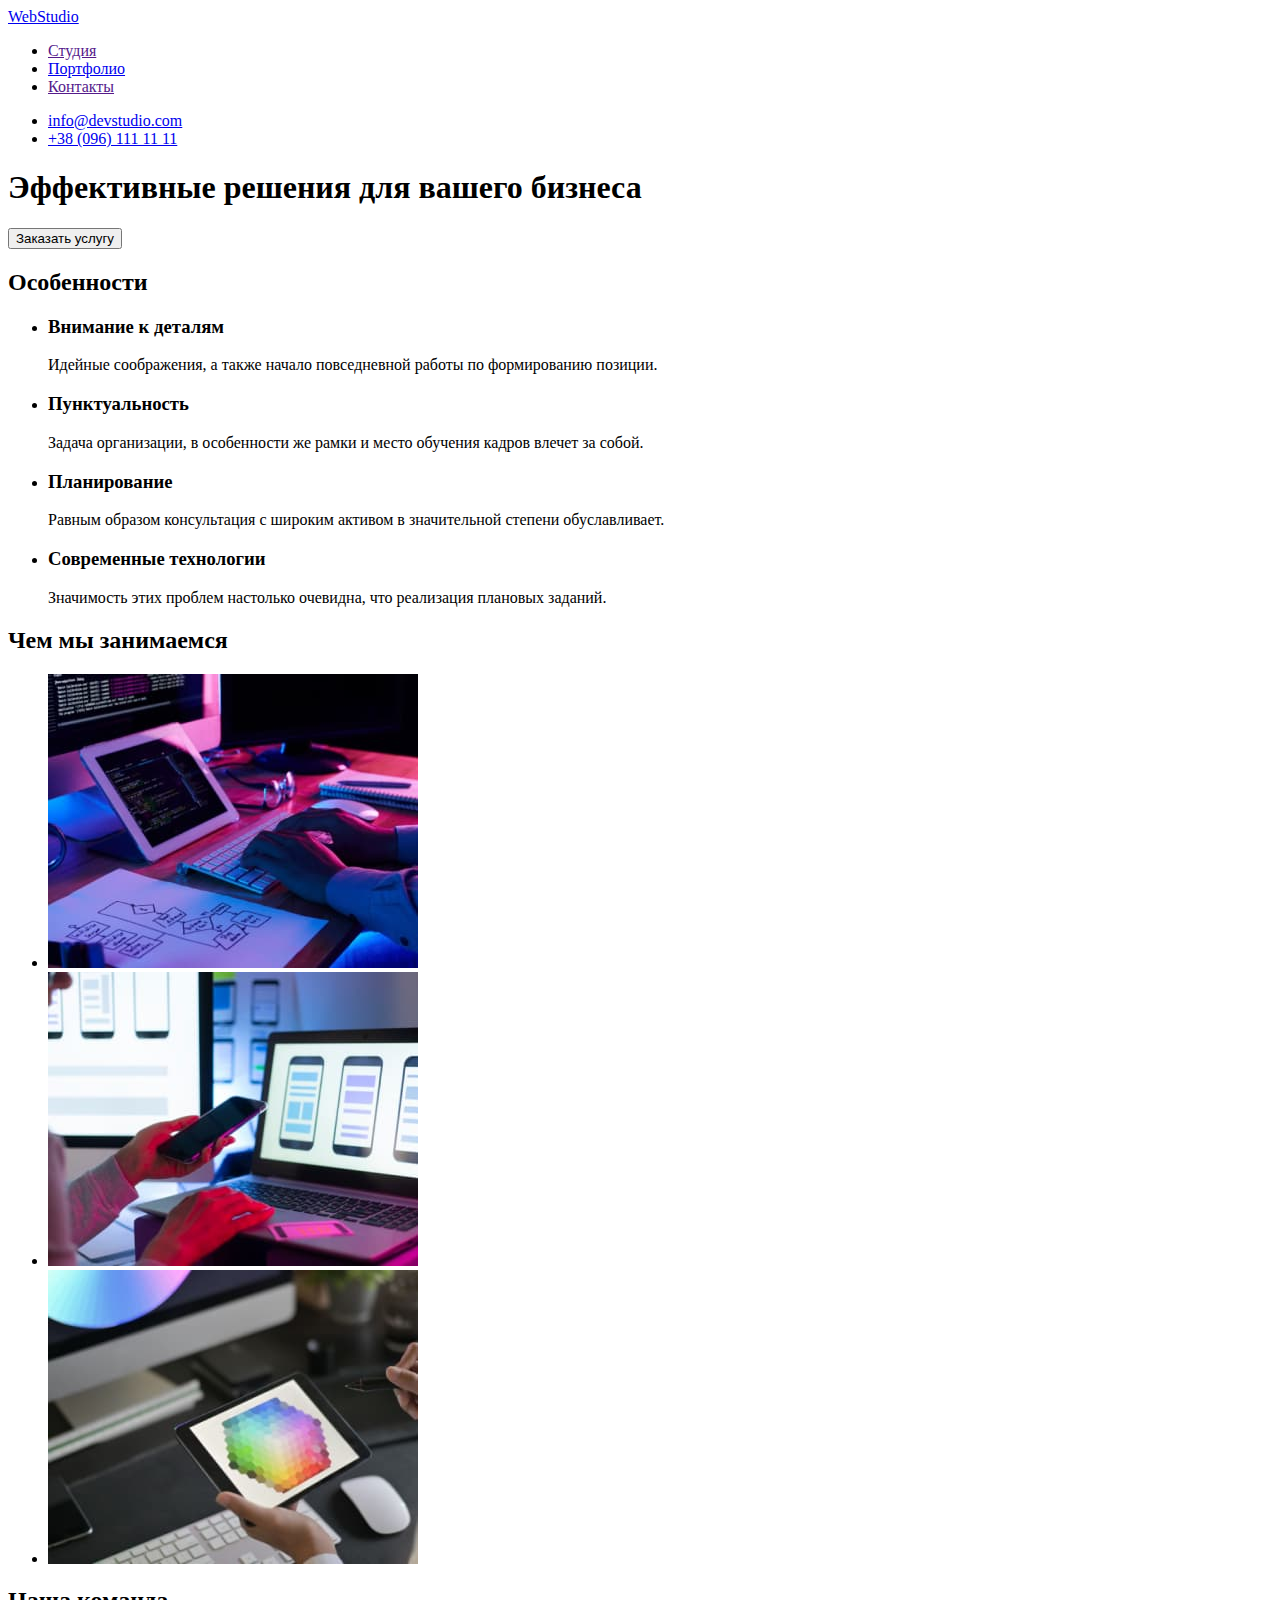
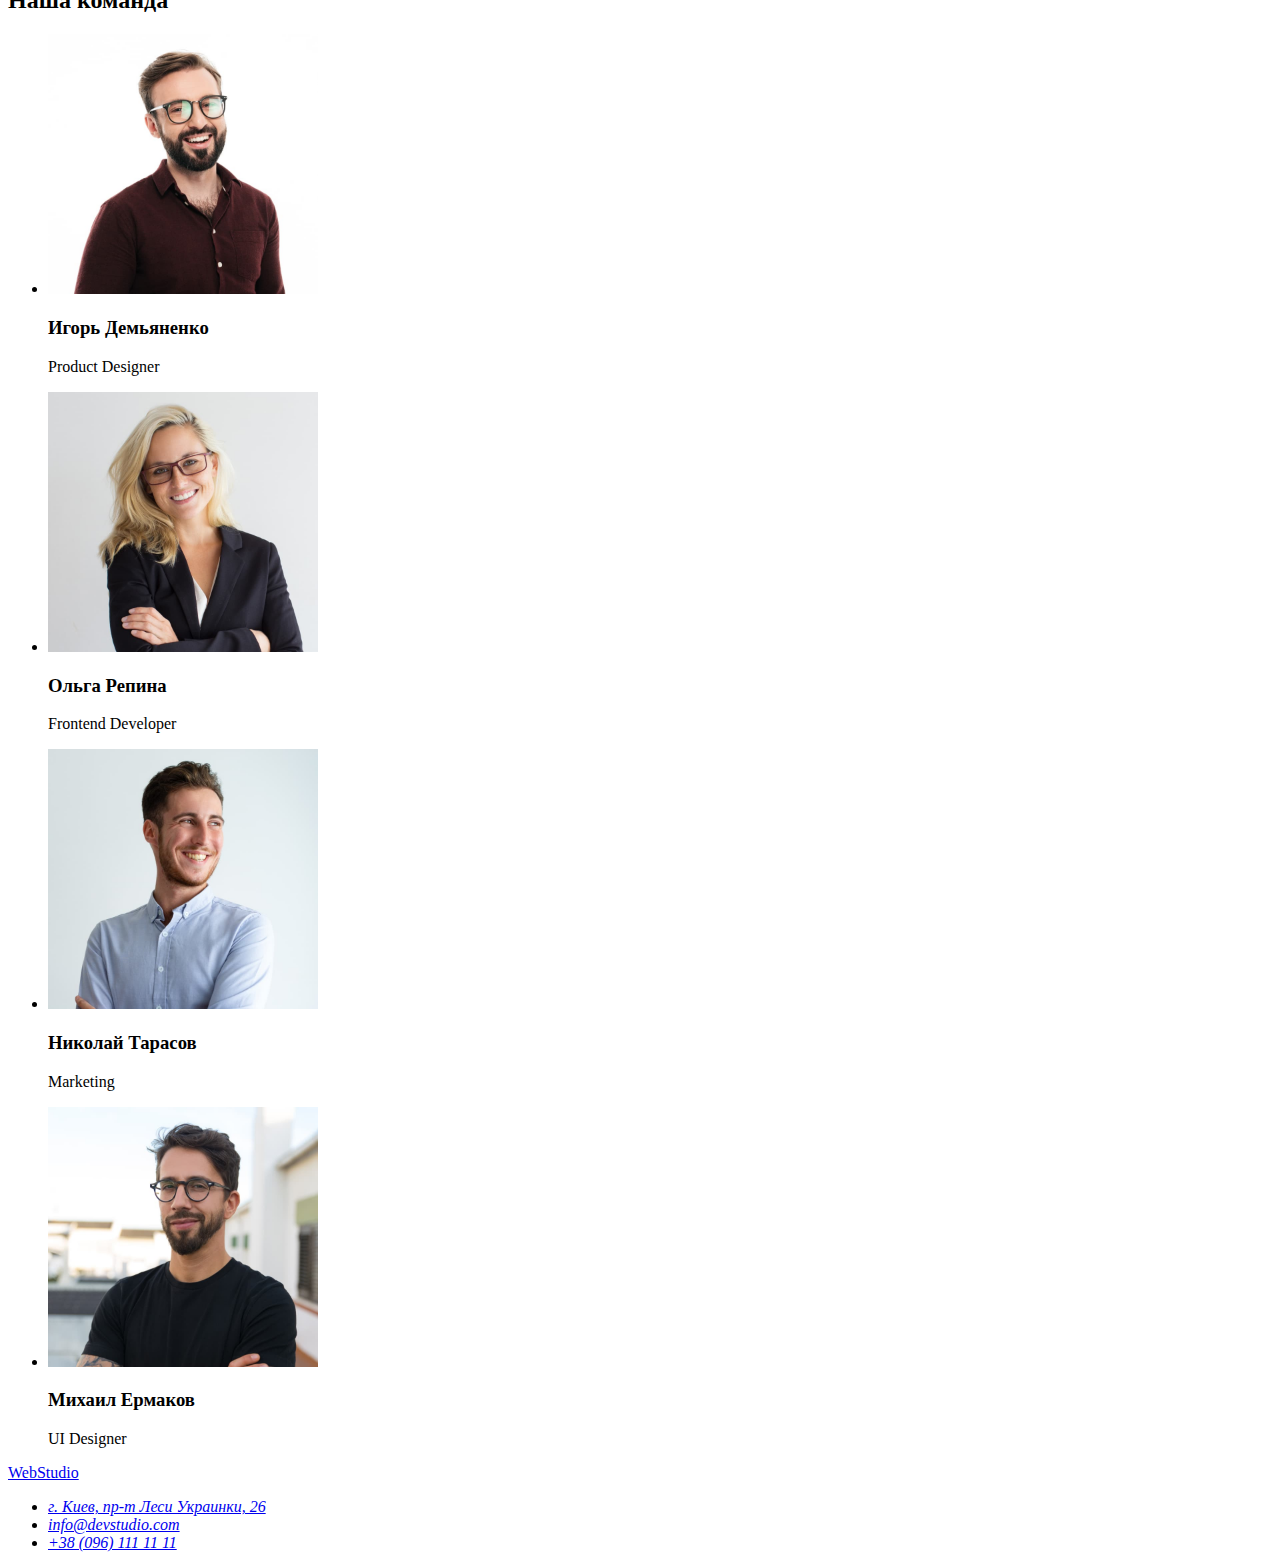
==== index.html @ f1fb9b06 "исправил футер" ====
<!DOCTYPE html>
<html lang="en">
  <head>
    <meta charset="UTF-8" />
    <meta http-equiv="X-UA-Compatible" content="IE=edge" />
    <meta name="viewport" content="width=device-width, initial-scale=1.0" />
    <title>Document</title>
  </head>
  <body>
    <!--Верхняя линия-->
    <header>
      <nav>
        <a href="./">WebStudio</a>
        <ul>
          <li>
            <a href="">Студия</a>
          </li>
          <li>
            <a href="./portfolio.html">Портфолио</a>
          </li>
          <li>
            <a href="">Контакты</a>
          </li>
        </ul>
      </nav>
      <ul>
        <li>
          <a href="info@devstudio.com">info@devstudio.com</a>
        </li>
        <li>
          <a href="tel:+380961111111">+38 (096) 111 11 11</a>
        </li>
      </ul>
    </header>
    <!--Шапка-->
    <main>
      <section>
        <h1>Эффективные решения для вашего бизнеса</h1>
        <button type="button" name="order_service">Заказать услугу</button>
      </section>
      <!--Особенности-->
      <section>
        <h2>Особенности</h2>
        <ul>
          <li>
            <h3>Внимание к деталям</h3>
            <p>Идейные соображения, а также начало повседневной работы по формированию позиции.</p>
          </li>
          <li>
            <h3>Пунктуальность</h3>
            <p>
              Задача организации, в особенности же рамки и место обучения кадров влечет за собой.
            </p>
          </li>
          <li>
            <h3>Планирование</h3>
            <p>
              Равным образом консультация с широким активом в значительной степени обуславливает.
            </p>
          </li>
          <li>
            <h3>Современные технологии</h3>
            <p>Значимость этих проблем настолько очевидна, что реализация плановых заданий.</p>
          </li>
        </ul>
      </section>
      <!--Чем мы занимаемся-->
      <section>
        <h2>Чем мы занимаемся</h2>
        <ul>
          <li>
            <img
              src="./images/img1.jpg"
              alt="пишет_программу_на_компьтере"
              width="370"
              height="294"
            />
          </li>
          <li>
            <img
              src="./images/img2.jpg"
              alt="смартфон_в_руке_работает_за_компьютером"
              width="370"
              height="294"
            />
          </li>
          <li>
            <img src="./images/img3.jpg" alt="держит_планшет_в_руке" width="370" height="294" />
          </li>
        </ul>
      </section>
      <!--Наша команда-->
      <section>
        <h2>Наша команда</h2>
        <ul>
          <li>
            <img
              src="./images/Игорь_Демьяненко.jpg"
              alt="Игорь_Демьяненко"
              width="270"
              height="260"
            />
            <h3>Игорь Демьяненко</h3>
            <p>Product Designer</p>
          </li>
          <li>
            <img src="./images/Ольга_Репина.jpg" alt="Ольга_Репина" width="270" height="260" />
            <h3>Ольга Репина</h3>
            <p>Frontend Developer</p>
          </li>
          <li>
            <img
              src="./images/Николай_Тарасов.jpg"
              alt="Николай_Тарасов"
              width="270"
              height="260"
            />
            <h3>Николай Тарасов</h3>
            <p>Marketing</p>
          </li>
          <li>
            <img src="./images/Михаил_Ермаков.jpg" alt="Михаил_Ермаков" width="270" height="260" />
            <h3>Михаил Ермаков</h3>
            <p>UI Designer</p>
          </li>
        </ul>
      </section>
    </main>
    <!--Подвал-->
    <footer>
      <a href="./">WebStudio</a>
      <address>
        <ul>
          <li>
            <a
              href="https://www.google.com.ua/maps/place/%D0%B1%D1%83%D0%BB.+%D0%9B%D0%B5%D1%81%D0%B8+%D0%A3%D0%BA%D1%80%D0%B0%D0%B8%D0%BD%D0%BA%D0%B8,+26,+%D0%9A%D0%B8%D0%B5%D0%B2,+02000/@50.4265807,30.5361971,17z/data=!3m1!4b1!4m5!3m4!1s0x40d4cf0e033ecbe9:0x57a4dffefec77da0!8m2!3d50.4265807!4d30.5383858?hl=ru"
              >г. Киев, пр-т Леси Украинки, 26</a
            >
          </li>
          <li>
            <a href="info@devstudio.com">info@devstudio.com</a>
          </li>
          <li>
            <a href="tel:+380961111111">+38 (096) 111 11 11</a>
          </li>
        </ul>
      </address>
    </footer>
  </body>
</html>
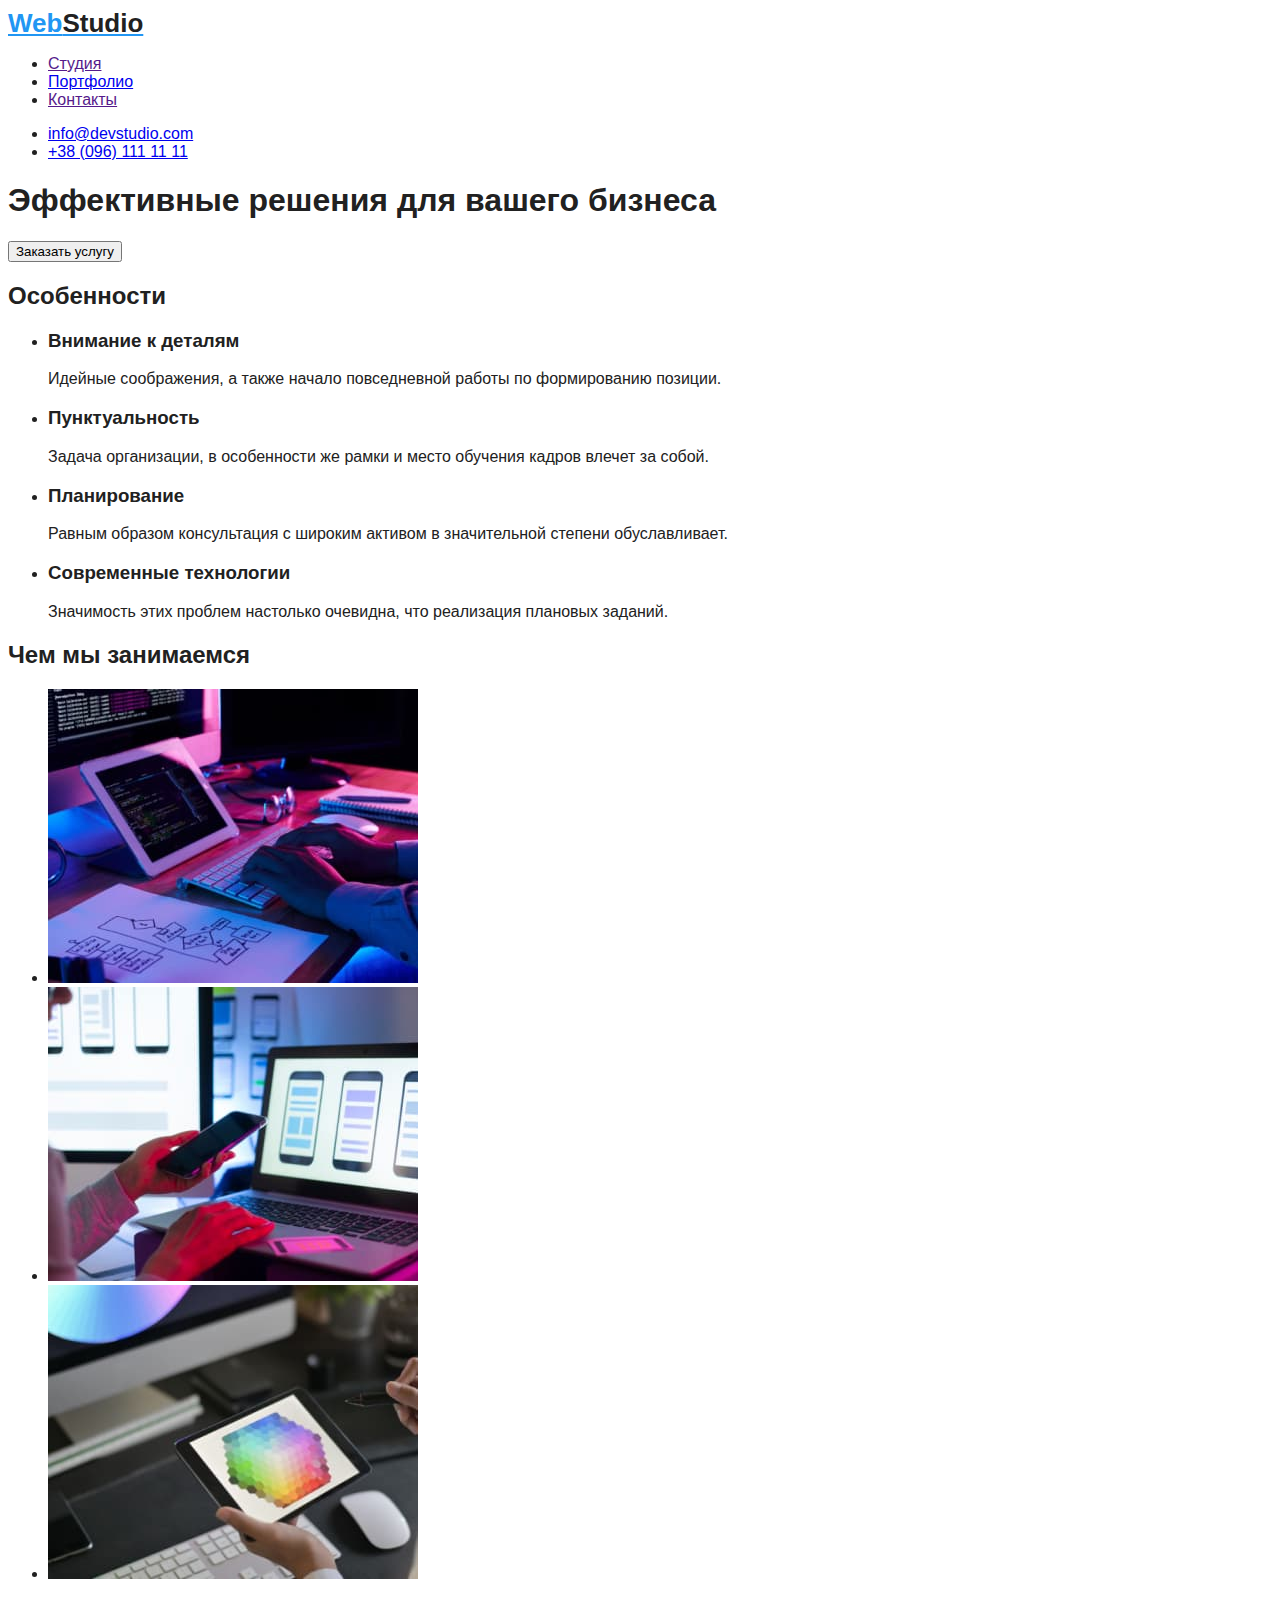
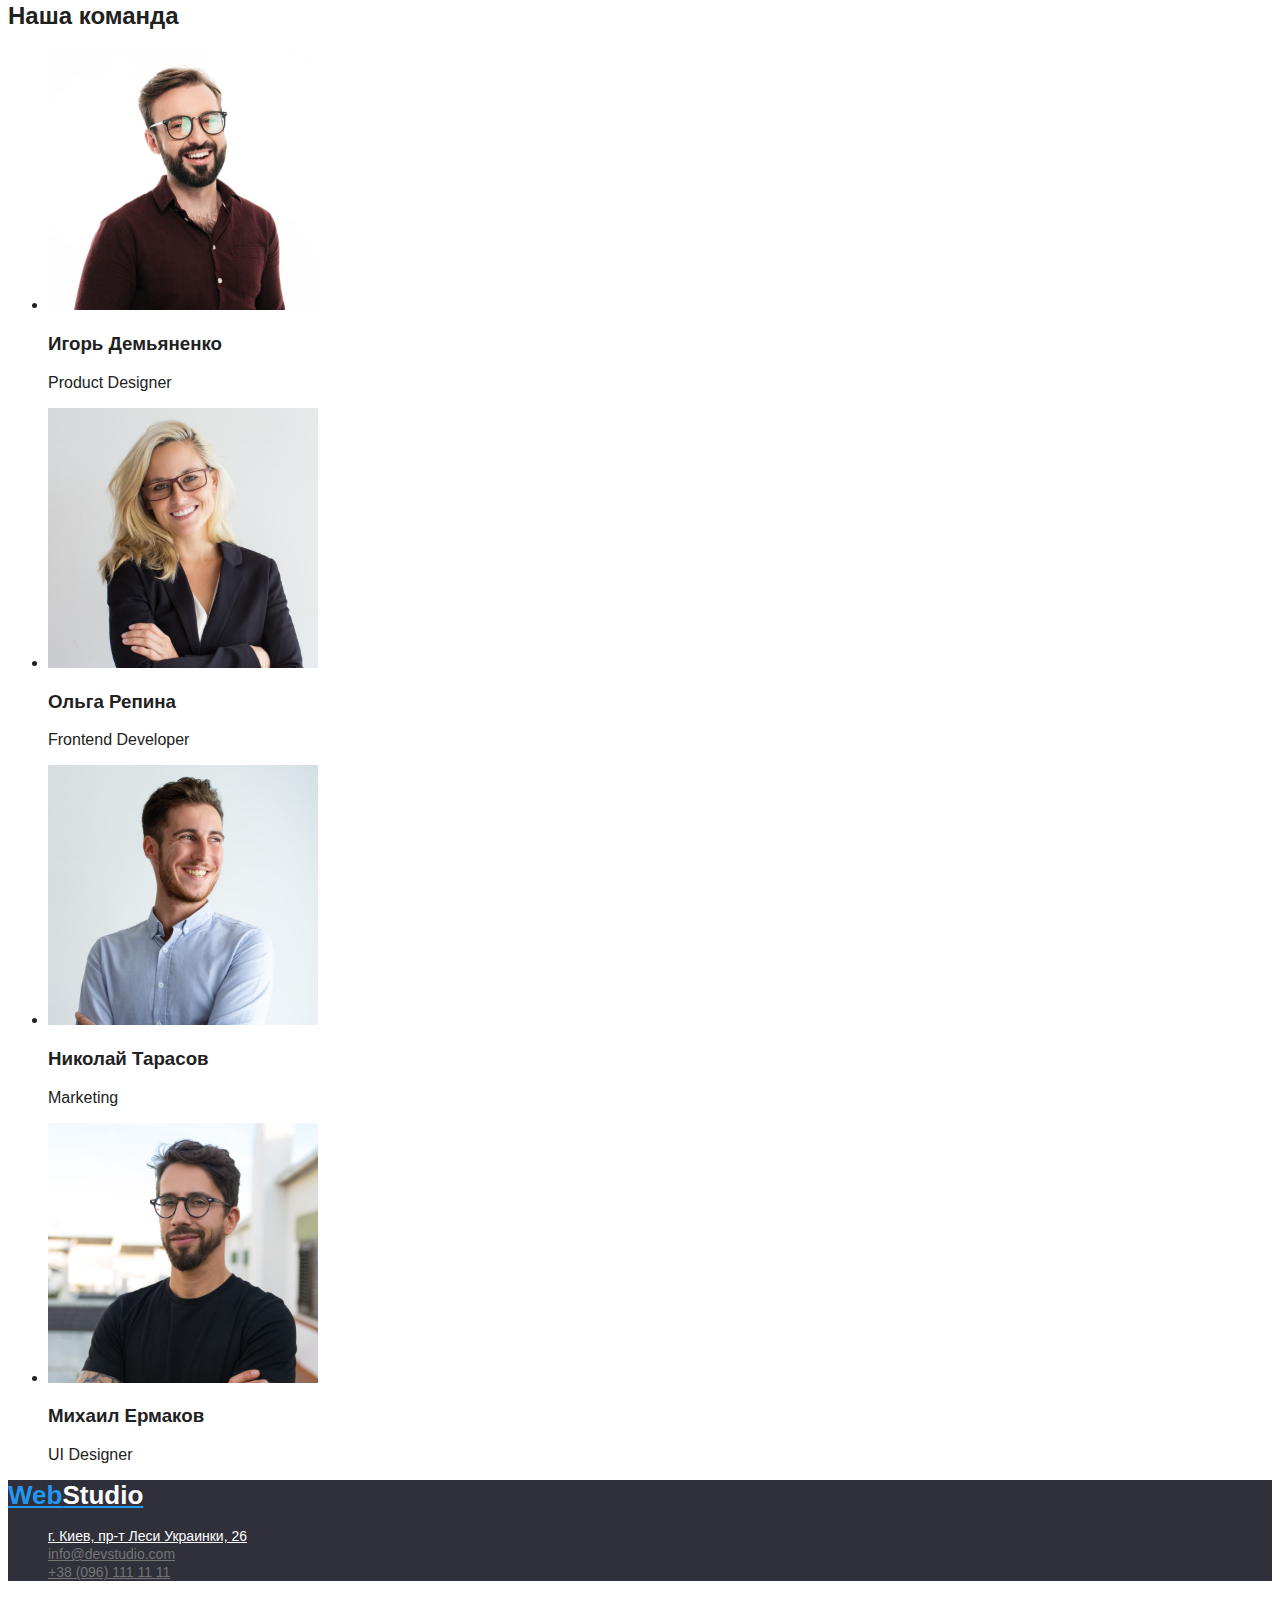
==== commit 0c36f206: "доделал дз №2" ====
--- a/index.html
+++ b/index.html
@@ -5,12 +5,13 @@
     <meta http-equiv="X-UA-Compatible" content="IE=edge" />
     <meta name="viewport" content="width=device-width, initial-scale=1.0" />
     <title>Document</title>
+    <link rel="stylesheet" href="./css/styles.css" />
   </head>
   <body>
     <!--Верхняя линия-->
     <header>
       <nav>
-        <a href="./">WebStudio</a>
+        <a href="./" class="webstudio-link">Web<span class="studio">Studio</span></a>
         <ul>
           <li>
             <a href="">Студия</a>
@@ -127,21 +128,22 @@
       </section>
     </main>
     <!--Подвал-->
-    <footer>
-      <a href="./">WebStudio</a>
-      <address>
-        <ul>
+    <footer class="footer">
+      <a href="./" class="webstudio-link">Web<span class="studio-footer">Studio</span></a>
+      <address class="footer-address">
+        <ul class="footer-list">
           <li>
             <a
               href="https://www.google.com.ua/maps/place/%D0%B1%D1%83%D0%BB.+%D0%9B%D0%B5%D1%81%D0%B8+%D0%A3%D0%BA%D1%80%D0%B0%D0%B8%D0%BD%D0%BA%D0%B8,+26,+%D0%9A%D0%B8%D0%B5%D0%B2,+02000/@50.4265807,30.5361971,17z/data=!3m1!4b1!4m5!3m4!1s0x40d4cf0e033ecbe9:0x57a4dffefec77da0!8m2!3d50.4265807!4d30.5383858?hl=ru"
+              class="address-link"
               >г. Киев, пр-т Леси Украинки, 26</a
             >
           </li>
           <li>
-            <a href="info@devstudio.com">info@devstudio.com</a>
+            <a href="info@devstudio.com" class="email-contact">info@devstudio.com</a>
           </li>
           <li>
-            <a href="tel:+380961111111">+38 (096) 111 11 11</a>
+            <a href="tel:+380961111111" class="tel-contact">+38 (096) 111 11 11</a>
           </li>
         </ul>
       </address>
--- a/css/styles.css
+++ b/css/styles.css
@@ -0,0 +1,114 @@
+/* цвет основного фона #ffffff; */
+
+/* цвет фона футера #2f303a; */
+
+/* цвет фона кнопок #f5f4fa; */
+
+/* цвет основного текста #212121; */
+
+/* цвет вторичного текста #757575; */
+
+/* цвет акцента #2196f3; */
+:root {
+  --primary-bg-color: #ffffff;
+  --footer-bg-color: #2f303a;
+  --buttons-bg-color: #f5f4fa;
+  --primary-text-color: #212121;
+  --secondary-text-color: #757575;
+  --accent-color: #2196f3;
+}
+body {
+  font-family: 'Roboto', sans-serif;
+  color: var(--primary-text-color);
+  background-color: var(--primary-bg-color);
+}
+/* убираю точки в li */
+.links-navigation,
+.our-contacts,
+.buttons,
+.projects-list-description,
+.footer-list {
+  list-style-type: none;
+}
+
+/* верхняя линия, навигация */
+.webstudio-link {
+  font-family: 'Raleway', sans-serif;
+  font-style: normal;
+  font-weight: bold;
+  font-size: 26px;
+  line-height: 31px;
+  color: var(--accent-color);
+}
+.studio {
+  color: var(--primary-text-color);
+}
+.links-navigation {
+  font-style: normal;
+  font-weight: 500;
+  font-size: 14px;
+  line-height: 16px;
+}
+.link {
+  color: var(--primary-text-color);
+}
+.links-navigation .link:hover,
+:focus {
+  color: var(--accent-color);
+}
+
+/* как связаться */
+.email-contact,
+.tel-contact {
+  font-style: normal;
+  font-weight: 500;
+  font-size: 14px;
+  line-height: 16px;
+  color: var(--secondary-text-color);
+}
+.email-contact:hover,
+:focus {
+  color: var(--accent-color);
+}
+.tel-contact:hover,
+:focus {
+  color: var(--accent-color);
+}
+/* адрес из футера */
+.address-link {
+  font-style: normal;
+  font-weight: normal;
+  font-size: 14px;
+  color: var(--primary-bg-color);
+}
+
+/* кнопки */
+.type {
+  font-size: 16px;
+  line-height: 26px;
+  cursor: pointer;
+  color: var(--primary-text-color);
+  background: var(--buttons-bg-color);
+}
+.type:hover,
+:focus {
+  color: var(--accent-color);
+}
+
+/* наши проекты */
+.header-project {
+  font-size: 18px;
+  line-height: 36px;
+}
+.header-text {
+  font-size: 16px;
+  line-height: 30px;
+  color: var(--secondary-text-color);
+}
+/* футер */
+.footer {
+  background: var(--footer-bg-color);
+}
+.studio-footer {
+  color: var(--primary-bg-color);
+}
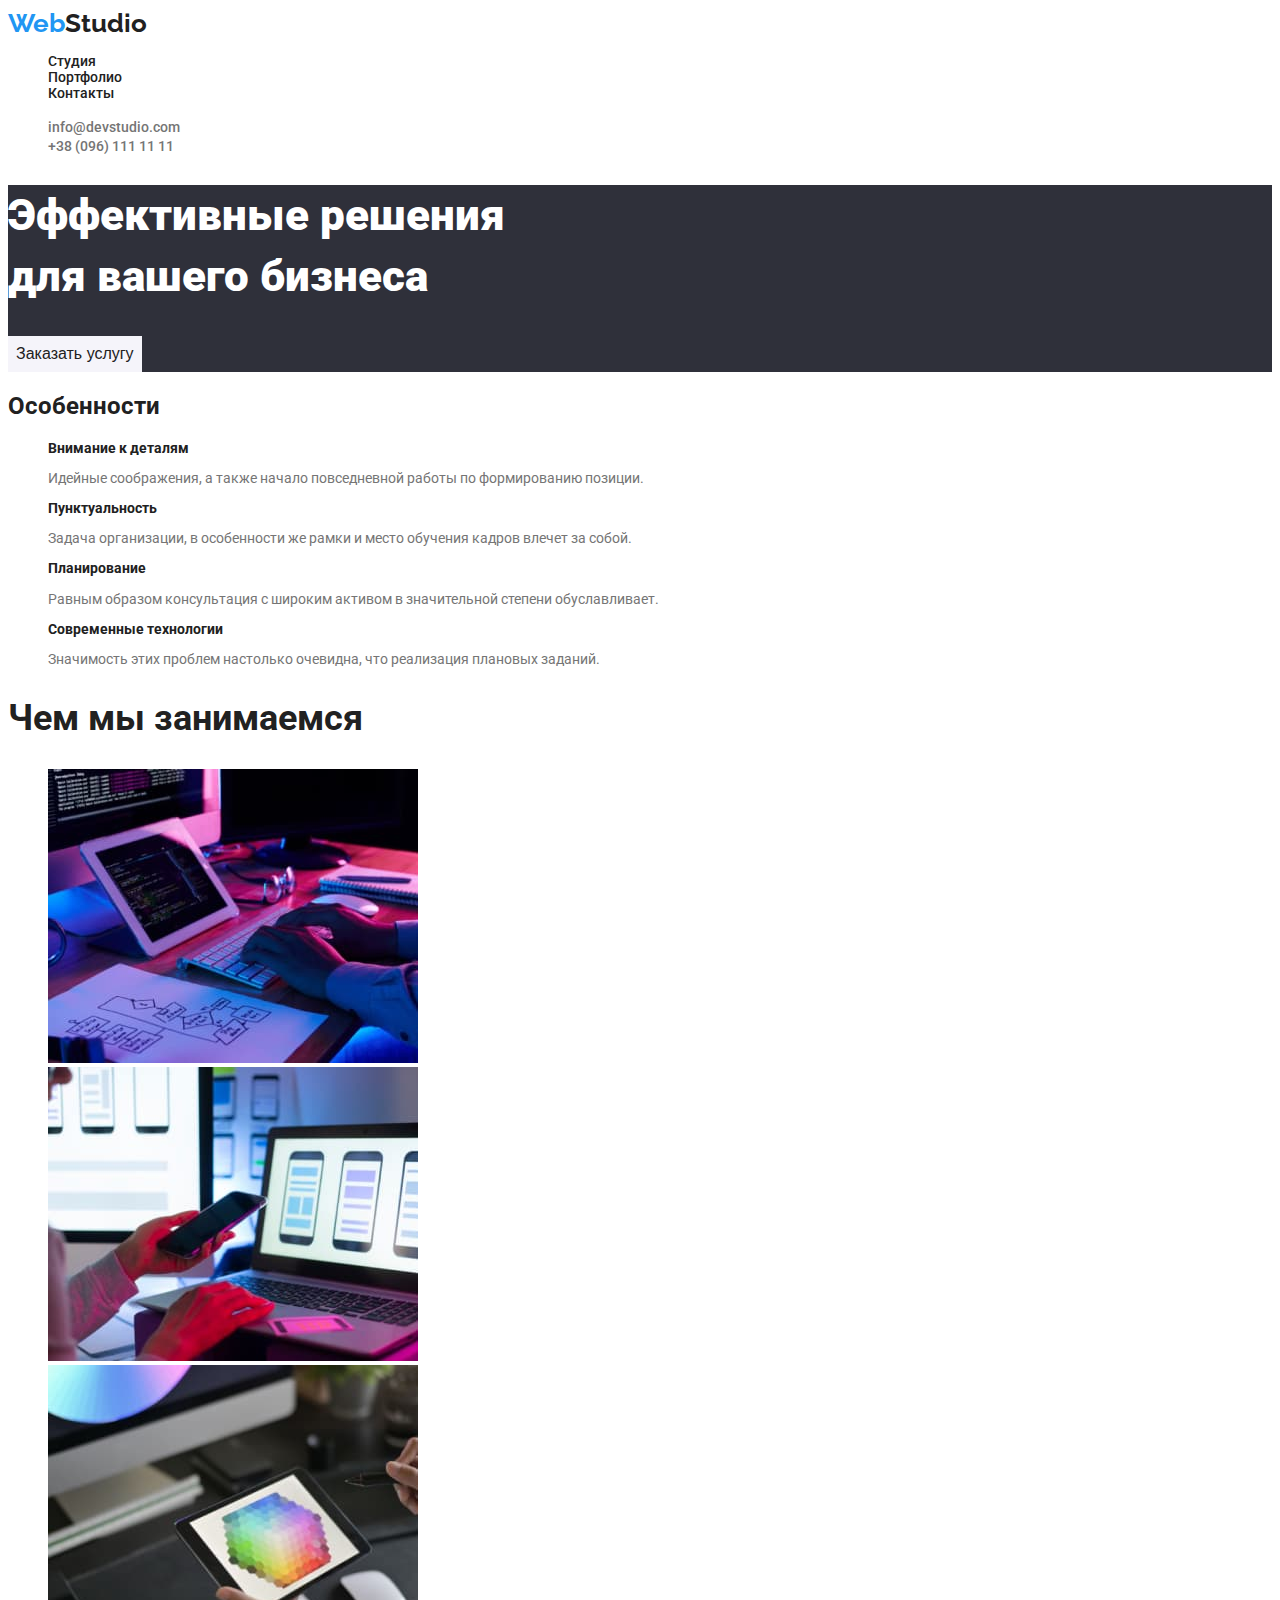
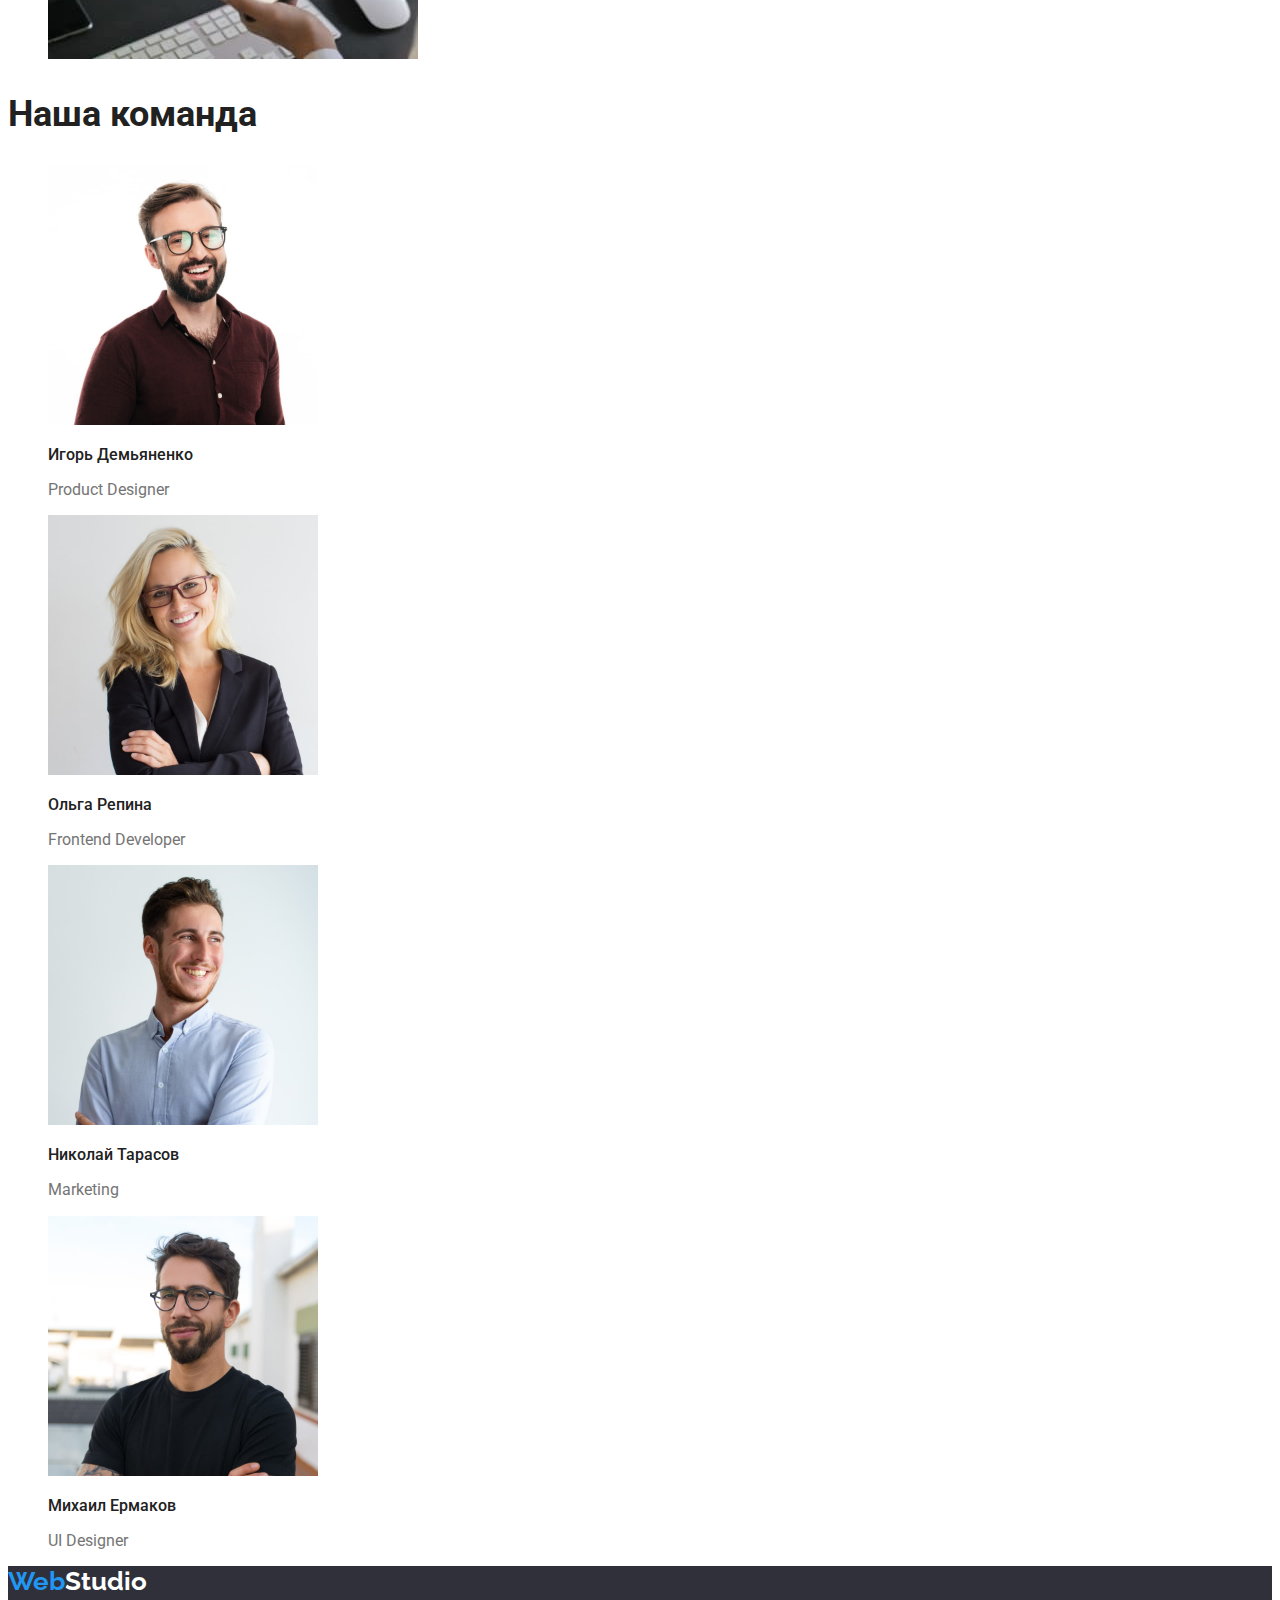
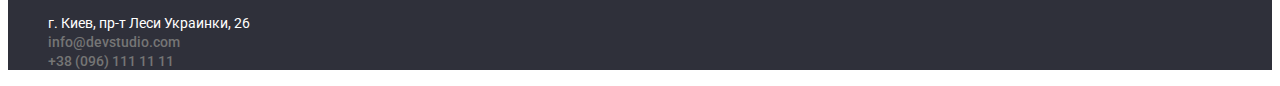
==== commit 37fdf73d: "доработал домашку" ====
--- a/index.html
+++ b/index.html
@@ -5,6 +5,10 @@
     <meta http-equiv="X-UA-Compatible" content="IE=edge" />
     <meta name="viewport" content="width=device-width, initial-scale=1.0" />
     <title>Document</title>
+    <link
+      href="https://fonts.googleapis.com/css2?family=Raleway:wght@700&family=Roboto:wght@400;500;700;900&display=swap"
+      rel="stylesheet"
+    />
     <link rel="stylesheet" href="./css/styles.css" />
   </head>
   <body>
@@ -12,63 +16,72 @@
     <header>
       <nav>
         <a href="./" class="webstudio-link">Web<span class="studio">Studio</span></a>
-        <ul>
+        <!--Навигация-->
+        <ul class="links-navigation">
           <li>
-            <a href="">Студия</a>
+            <a href="" class="link">Студия</a>
           </li>
           <li>
-            <a href="./portfolio.html">Портфолио</a>
+            <a href="./portfolio.html" class="link">Портфолио</a>
           </li>
           <li>
-            <a href="">Контакты</a>
+            <a href="" class="link">Контакты</a>
           </li>
         </ul>
       </nav>
-      <ul>
+      <!--Как связаться-->
+      <ul class="our-contacts">
         <li>
-          <a href="info@devstudio.com">info@devstudio.com</a>
+          <a href="info@devstudio.com" class="email-contact">info@devstudio.com</a>
         </li>
         <li>
-          <a href="tel:+380961111111">+38 (096) 111 11 11</a>
+          <a href="tel:+380961111111" class="tel-contact">+38 (096) 111 11 11</a>
         </li>
       </ul>
     </header>
     <!--Шапка-->
     <main>
-      <section>
-        <h1>Эффективные решения для вашего бизнеса</h1>
-        <button type="button" name="order_service">Заказать услугу</button>
+      <section class="solutions">
+        <h1 class="header-solutions">
+          Эффективные решения <br />
+          для вашего бизнеса
+        </h1>
+        <button type="button" class="button primary" name="order_service">Заказать услугу</button>
       </section>
       <!--Особенности-->
       <section>
         <h2>Особенности</h2>
-        <ul>
+        <ul class="features">
           <li>
-            <h3>Внимание к деталям</h3>
-            <p>Идейные соображения, а также начало повседневной работы по формированию позиции.</p>
+            <h3 class="header-features">Внимание к деталям</h3>
+            <p class="text-features">
+              Идейные соображения, а также начало повседневной работы по формированию позиции.
+            </p>
           </li>
           <li>
-            <h3>Пунктуальность</h3>
-            <p>
+            <h3 class="header-features">Пунктуальность</h3>
+            <p class="text-features">
               Задача организации, в особенности же рамки и место обучения кадров влечет за собой.
             </p>
           </li>
           <li>
-            <h3>Планирование</h3>
-            <p>
+            <h3 class="header-features">Планирование</h3>
+            <p class="text-features">
               Равным образом консультация с широким активом в значительной степени обуславливает.
             </p>
           </li>
           <li>
-            <h3>Современные технологии</h3>
-            <p>Значимость этих проблем настолько очевидна, что реализация плановых заданий.</p>
+            <h3 class="header-features">Современные технологии</h3>
+            <p class="text-features">
+              Значимость этих проблем настолько очевидна, что реализация плановых заданий.
+            </p>
           </li>
         </ul>
       </section>
       <!--Чем мы занимаемся-->
       <section>
-        <h2>Чем мы занимаемся</h2>
-        <ul>
+        <h2 class="header-what-we-do">Чем мы занимаемся</h2>
+        <ul class="what-we-do">
           <li>
             <img
               src="./images/img1.jpg"
@@ -92,8 +105,8 @@
       </section>
       <!--Наша команда-->
       <section>
-        <h2>Наша команда</h2>
-        <ul>
+        <h2 class="header-team">Наша команда</h2>
+        <ul class="our-team">
           <li>
             <img
               src="./images/Игорь_Демьяненко.jpg"
@@ -101,13 +114,13 @@
               width="270"
               height="260"
             />
-            <h3>Игорь Демьяненко</h3>
-            <p>Product Designer</p>
+            <h3 class="header-team-people">Игорь Демьяненко</h3>
+            <p class="text-team-people">Product Designer</p>
           </li>
           <li>
             <img src="./images/Ольга_Репина.jpg" alt="Ольга_Репина" width="270" height="260" />
-            <h3>Ольга Репина</h3>
-            <p>Frontend Developer</p>
+            <h3 class="header-team-people">Ольга Репина</h3>
+            <p class="text-team-people">Frontend Developer</p>
           </li>
           <li>
             <img
@@ -116,13 +129,13 @@
               width="270"
               height="260"
             />
-            <h3>Николай Тарасов</h3>
-            <p>Marketing</p>
+            <h3 class="header-team-people">Николай Тарасов</h3>
+            <p class="text-team-people">Marketing</p>
           </li>
           <li>
             <img src="./images/Михаил_Ермаков.jpg" alt="Михаил_Ермаков" width="270" height="260" />
-            <h3>Михаил Ермаков</h3>
-            <p>UI Designer</p>
+            <h3 class="header-team-people">Михаил Ермаков</h3>
+            <p class="text-team-people">UI Designer</p>
           </li>
         </ul>
       </section>
--- a/css/styles.css
+++ b/css/styles.css
@@ -1,16 +1,11 @@
-/* цвет основного фона #ffffff; */
-
+/* основной цвет #ffffff; */
 /* цвет фона футера #2f303a; */
-
 /* цвет фона кнопок #f5f4fa; */
-
 /* цвет основного текста #212121; */
-
 /* цвет вторичного текста #757575; */
-
 /* цвет акцента #2196f3; */
 :root {
-  --primary-bg-color: #ffffff;
+  --primary-color: #ffffff;
   --footer-bg-color: #2f303a;
   --buttons-bg-color: #f5f4fa;
   --primary-text-color: #212121;
@@ -20,9 +15,13 @@
 body {
   font-family: 'Roboto', sans-serif;
   color: var(--primary-text-color);
-  background-color: var(--primary-bg-color);
+  background-color: var(--primary-color);
 }
+
 /* убираю точки в li */
+.features,
+.what-we-do,
+.our-team,
 .links-navigation,
 .our-contacts,
 .buttons,
@@ -34,23 +33,23 @@
 /* верхняя линия, навигация */
 .webstudio-link {
   font-family: 'Raleway', sans-serif;
-  font-style: normal;
-  font-weight: bold;
+  font-weight: 700;
   font-size: 26px;
-  line-height: 31px;
+  line-height: 1.2;
+  text-decoration: none;
   color: var(--accent-color);
 }
 .studio {
   color: var(--primary-text-color);
 }
 .links-navigation {
-  font-style: normal;
   font-weight: 500;
   font-size: 14px;
-  line-height: 16px;
+  line-height: 1.15;
 }
 .link {
   color: var(--primary-text-color);
+  text-decoration: none;
 }
 .links-navigation .link:hover,
 :focus {
@@ -63,7 +62,8 @@
   font-style: normal;
   font-weight: 500;
   font-size: 14px;
-  line-height: 16px;
+  line-height: 1.15;
+  text-decoration: none;
   color: var(--secondary-text-color);
 }
 .email-contact:hover,
@@ -74,35 +74,116 @@
 :focus {
   color: var(--accent-color);
 }
+
 /* адрес из футера */
 .address-link {
   font-style: normal;
-  font-weight: normal;
+  font-weight: 400;
   font-size: 14px;
-  color: var(--primary-bg-color);
+  line-height: 1.15;
+  text-decoration: none;
+  color: var(--primary-color);
+}
+
+/* шапка */
+.solutions {
+  background-color: var(--footer-bg-color);
+}
+.header-solutions {
+  font-weight: 900;
+  font-size: 44px;
+  line-height: 1.38;
+  color: var(--primary-color);
+}
+
+/* особенности */
+.header-features {
+  font-weight: 700;
+  font-size: 14px;
+  line-height: 1.15;
+  color: var(--primary-text-color);
+}
+.text-features {
+  font-weight: 400;
+  font-size: 14px;
+  line-height: 1.15;
+  color: var(--secondary-text-color);
+}
+
+/* чем мы занимаемся */
+.header-what-we-do {
+  font-weight: 700;
+  font-size: 36px;
+  line-height: 1.17;
+  color: var(--primary-text-color);
+}
+
+/* наша команда */
+.header-team {
+  font-weight: 700;
+  font-size: 36px;
+  line-height: 1.17;
+  color: var(--primary-text-color);
+}
+.header-team-people {
+  font-weight: 500;
+  font-size: 16px;
+  line-height: 1.2;
+  color: var(--primary-text-color);
+}
+.text-team-people {
+  font-weight: 400;
+  font-size: 16px;
+  line-height: 1.2;
+  color: var(--secondary-text-color);
 }
 
 /* кнопки */
-.type {
+.button {
+  font-weight: 500;
   font-size: 16px;
-  line-height: 26px;
+  line-height: 1.9;
   cursor: pointer;
+  border-color: transparent;
+}
+/* свойства кнопки primary */
+.button.primary {
   color: var(--primary-text-color);
-  background: var(--buttons-bg-color);
+  background-color: var(--buttons-bg-color);
 }
-.type:hover,
-:focus {
-  color: var(--accent-color);
+.button.primary:hover {
+  color: var(--primary-color);
+  background-color: var(--accent-color);
+}
+.button.primary:focus {
+  color: var(--primary-color);
+  background-color: var(--accent-color);
+}
+/* свойства кнопки secondary */
+.button.secondary {
+  color: var(--primary-text-color);
+  background-color: var(--buttons-bg-color);
+}
+.button.secondary:hover {
+  color: var(--primary-color);
+  background-color: var(--accent-color);
+}
+.button.secondary:focus {
+  color: var(--primary-color);
+  background-color: var(--accent-color);
 }
 
 /* наши проекты */
 .header-project {
+  font-weight: 700;
   font-size: 18px;
-  line-height: 36px;
+  line-height: 2;
+  color: var(--primary-text-color);
 }
 .header-text {
+  font-weight: 400;
   font-size: 16px;
-  line-height: 30px;
+  line-height: 1.9;
   color: var(--secondary-text-color);
 }
 /* футер */
@@ -110,5 +191,5 @@
   background: var(--footer-bg-color);
 }
 .studio-footer {
-  color: var(--primary-bg-color);
+  color: var(--primary-color);
 }
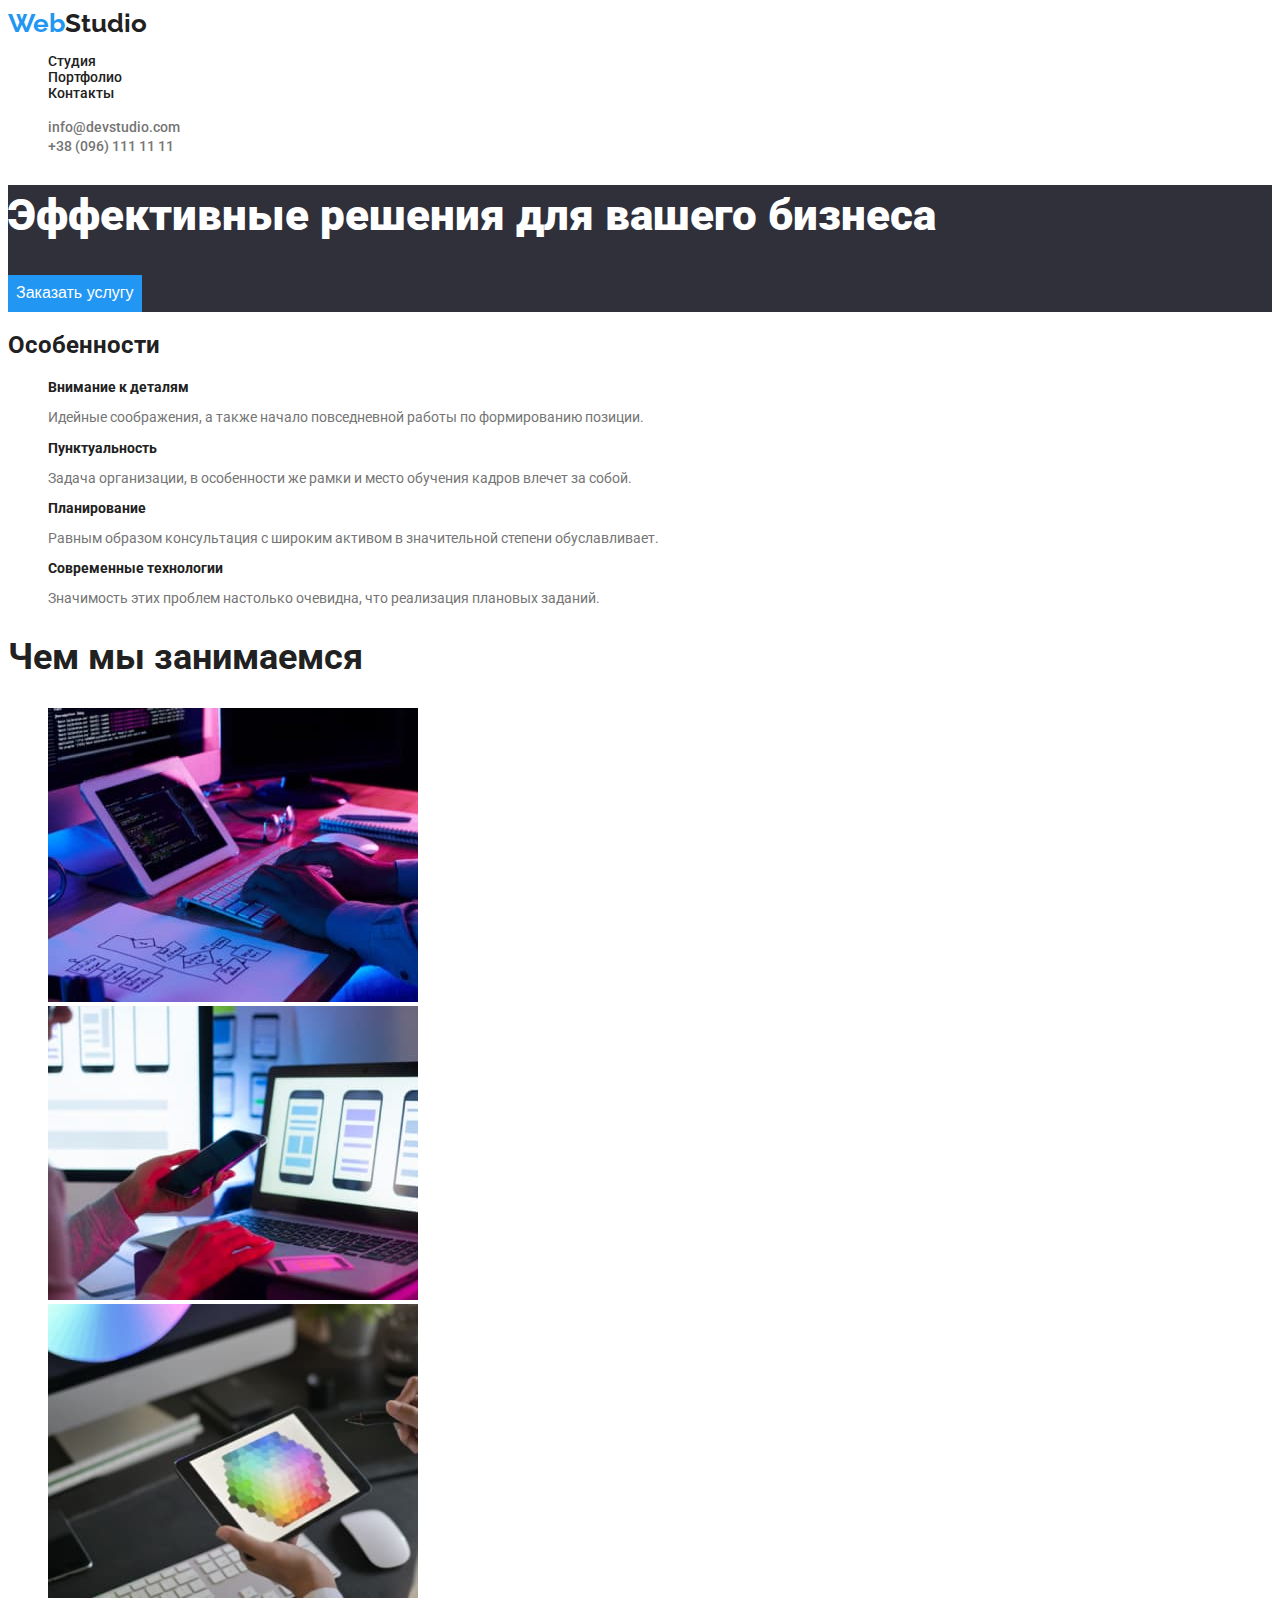
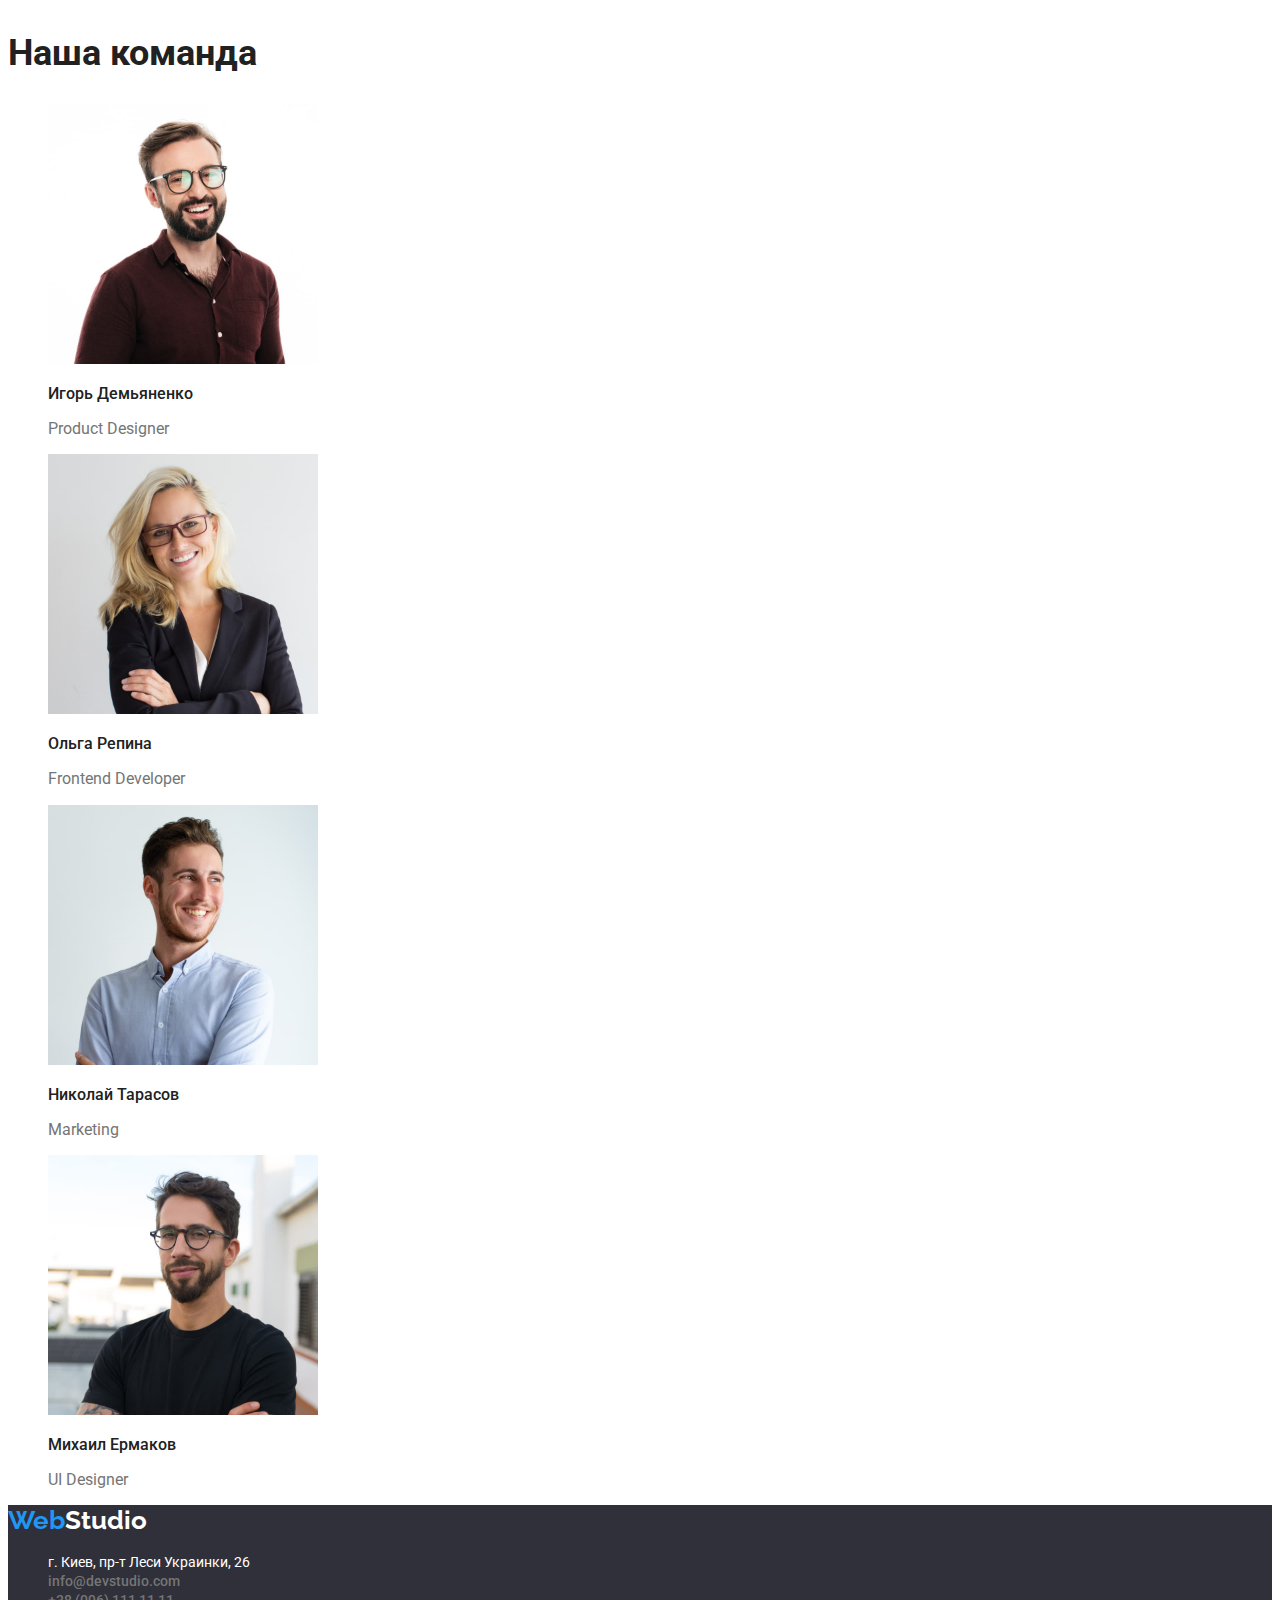
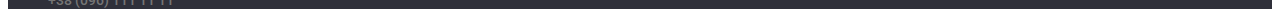
==== commit 35a23ee4: "убрал br" ====
--- a/index.html
+++ b/index.html
@@ -42,10 +42,7 @@
     <!--Шапка-->
     <main>
       <section class="solutions">
-        <h1 class="header-solutions">
-          Эффективные решения <br />
-          для вашего бизнеса
-        </h1>
+        <h1 class="header-solutions">Эффективные решения для вашего бизнеса</h1>
         <button type="button" class="button primary" name="order_service">Заказать услугу</button>
       </section>
       <!--Особенности-->
--- a/css/styles.css
+++ b/css/styles.css
@@ -148,16 +148,16 @@
 }
 /* свойства кнопки primary */
 .button.primary {
+  color: var(--primary-color);
+  background-color: var(--accent-color);
+}
+.button.primary:hover {
   color: var(--primary-text-color);
   background-color: var(--buttons-bg-color);
 }
-.button.primary:hover {
-  color: var(--primary-color);
-  background-color: var(--accent-color);
-}
 .button.primary:focus {
-  color: var(--primary-color);
-  background-color: var(--accent-color);
+  color: var(--primary-text-color);
+  background-color: var(--buttons-bg-color);
 }
 /* свойства кнопки secondary */
 .button.secondary {
@@ -181,7 +181,7 @@
   color: var(--primary-text-color);
 }
 .header-text {
-  font-weight: 400;
+  font-weight: 700;
   font-size: 16px;
   line-height: 1.9;
   color: var(--secondary-text-color);
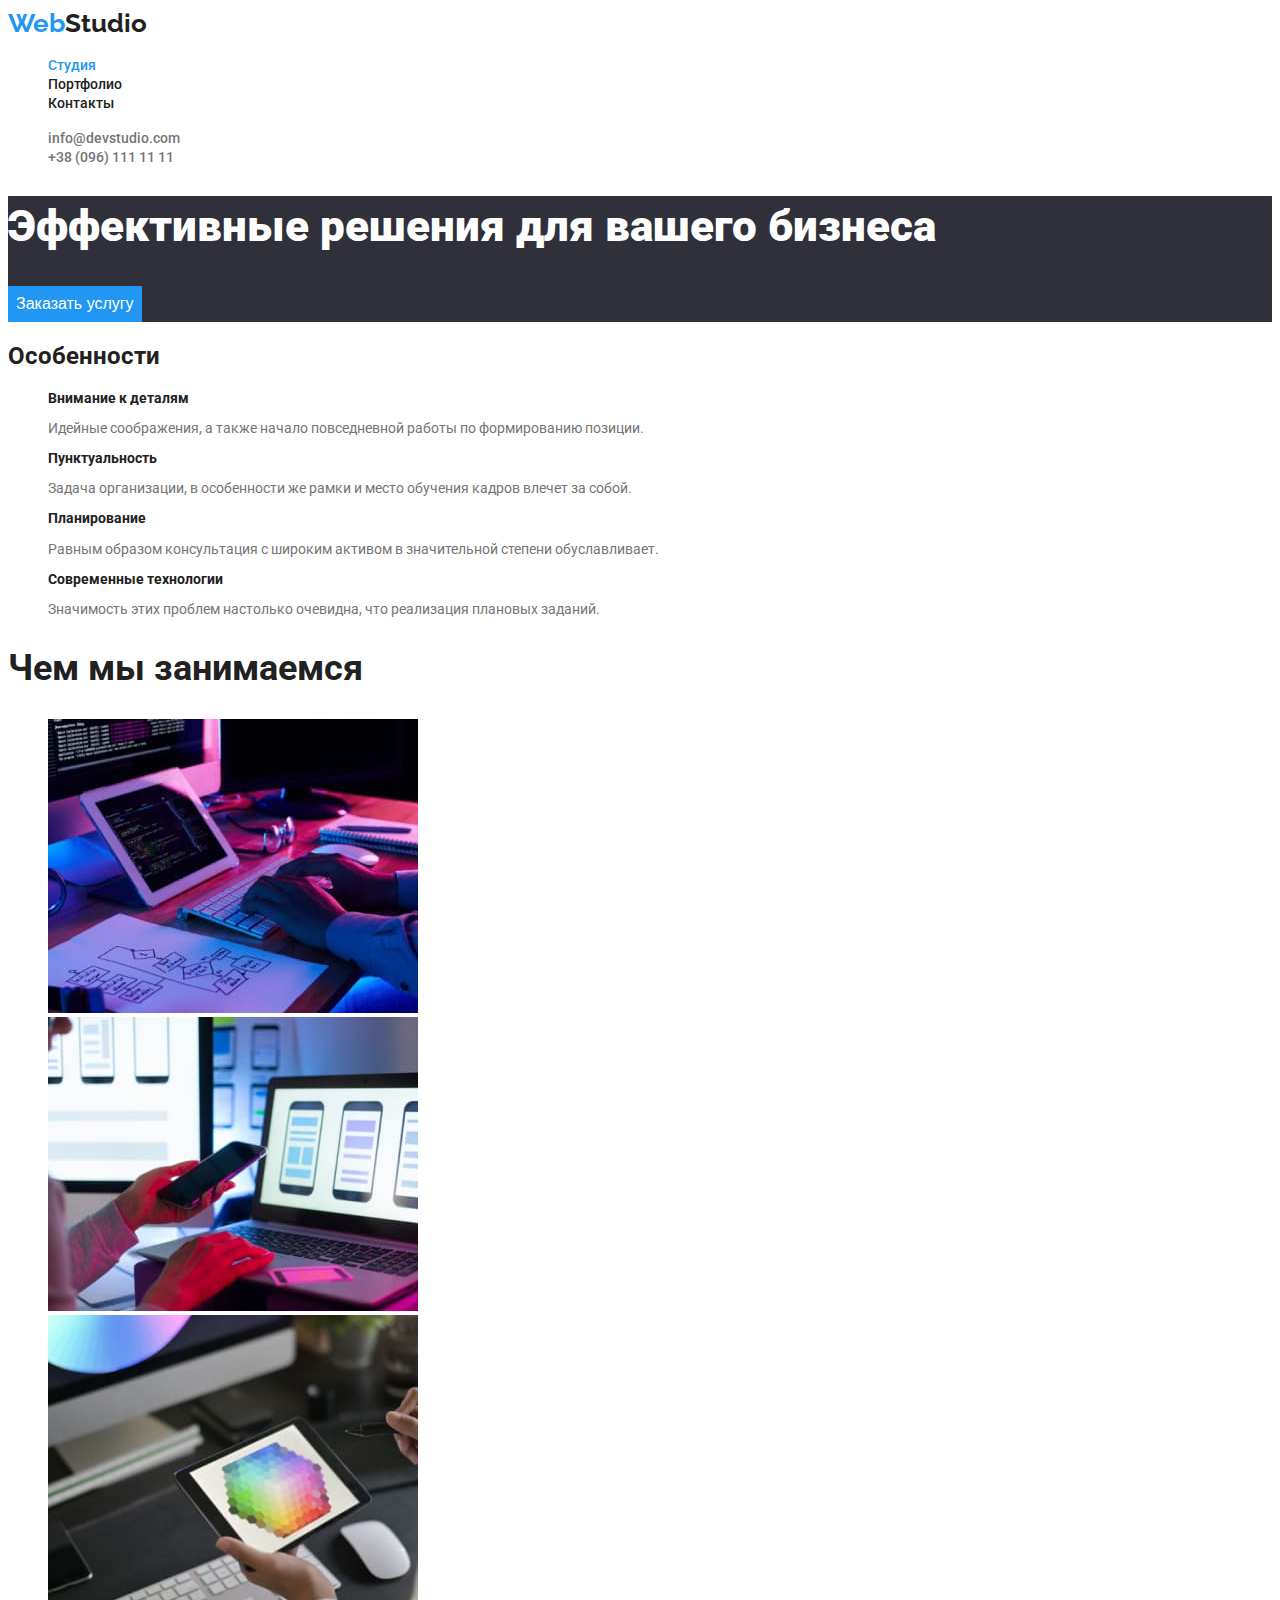
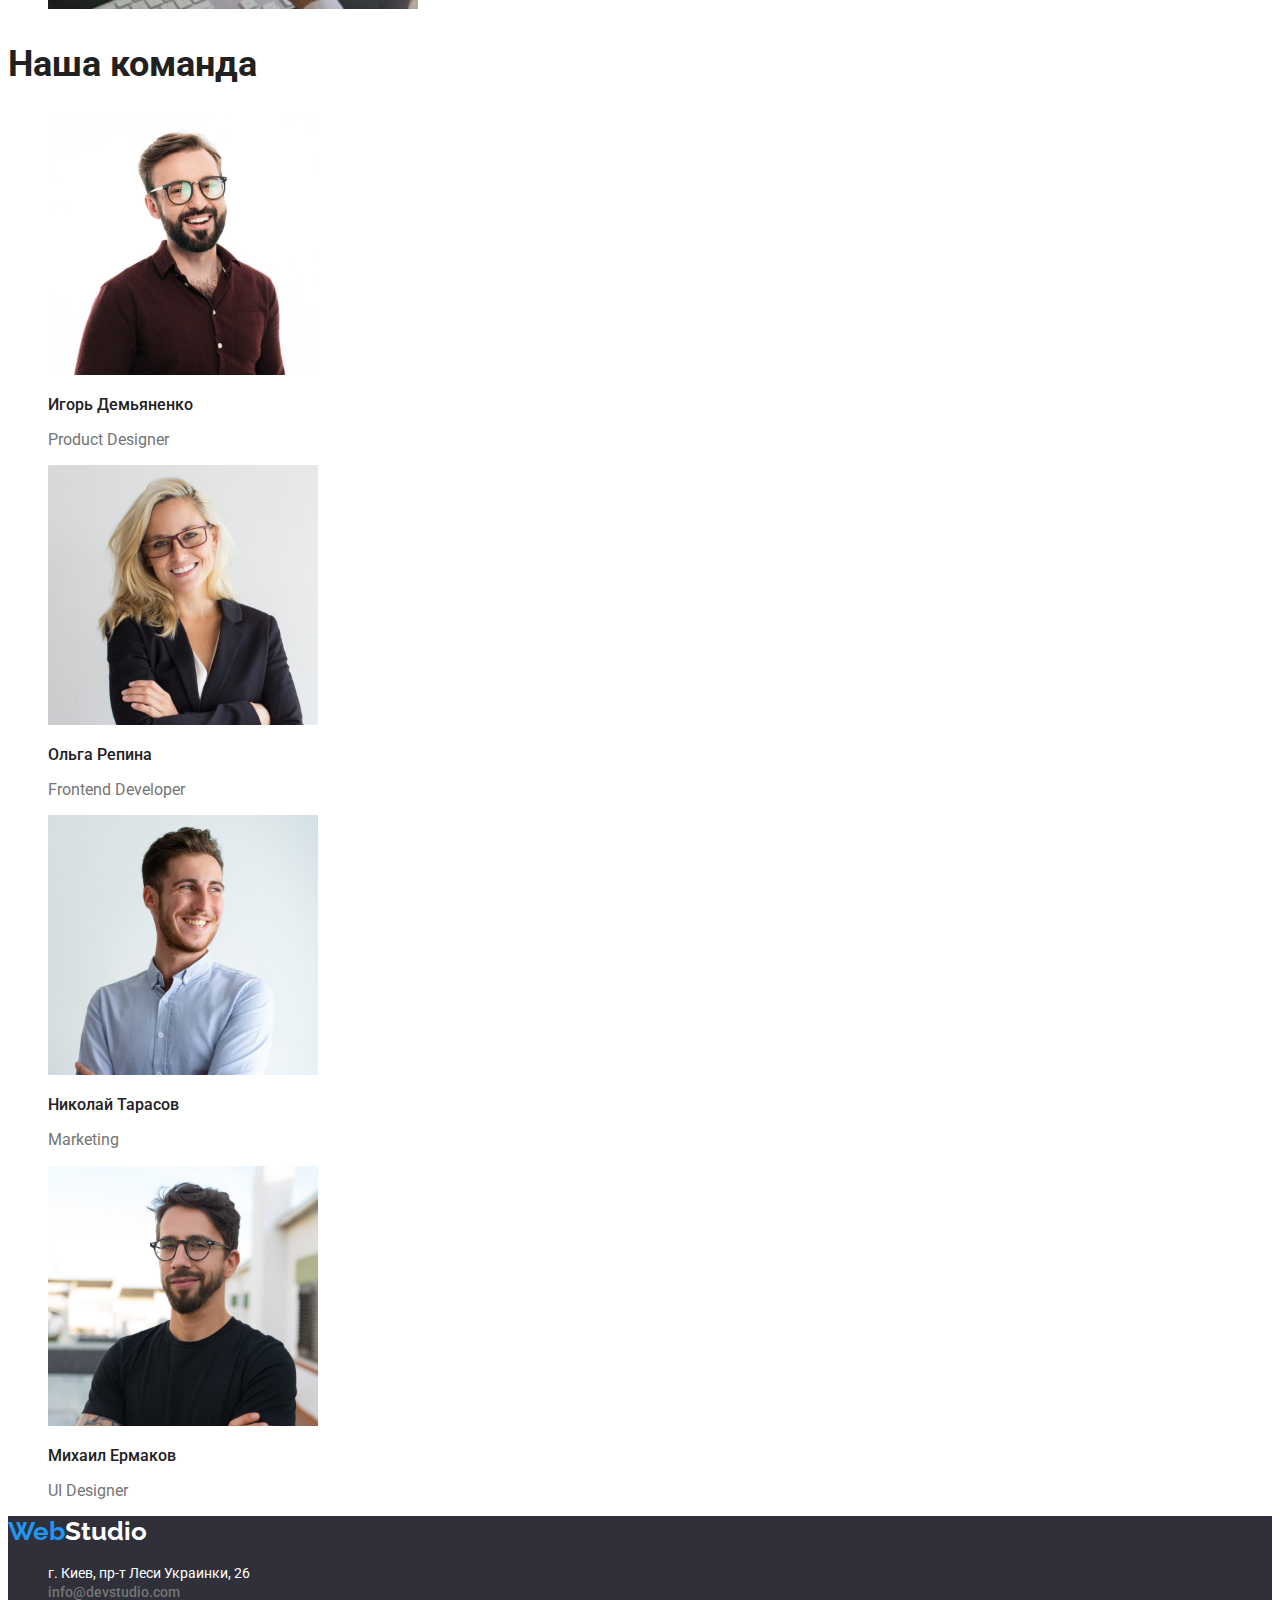
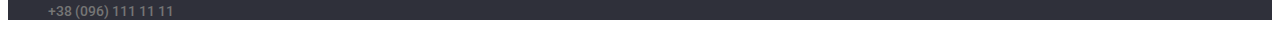
==== commit b19ceaae: "активная ссылка" ====
--- a/index.html
+++ b/index.html
@@ -19,7 +19,7 @@
         <!--Навигация-->
         <ul class="links-navigation">
           <li>
-            <a href="" class="link">Студия</a>
+            <a href="" class="link active">Студия</a>
           </li>
           <li>
             <a href="./portfolio.html" class="link">Портфолио</a>
--- a/css/styles.css
+++ b/css/styles.css
@@ -42,16 +42,17 @@
 .studio {
   color: var(--primary-text-color);
 }
-.links-navigation {
+.link {
   font-weight: 500;
   font-size: 14px;
   line-height: 1.15;
+  text-decoration: none;
+  color: var(--primary-text-color);
 }
-.link {
-  color: var(--primary-text-color);
-  text-decoration: none;
+.active {
+  color: var(--accent-color);
 }
-.links-navigation .link:hover,
+.link:hover,
 :focus {
   color: var(--accent-color);
 }
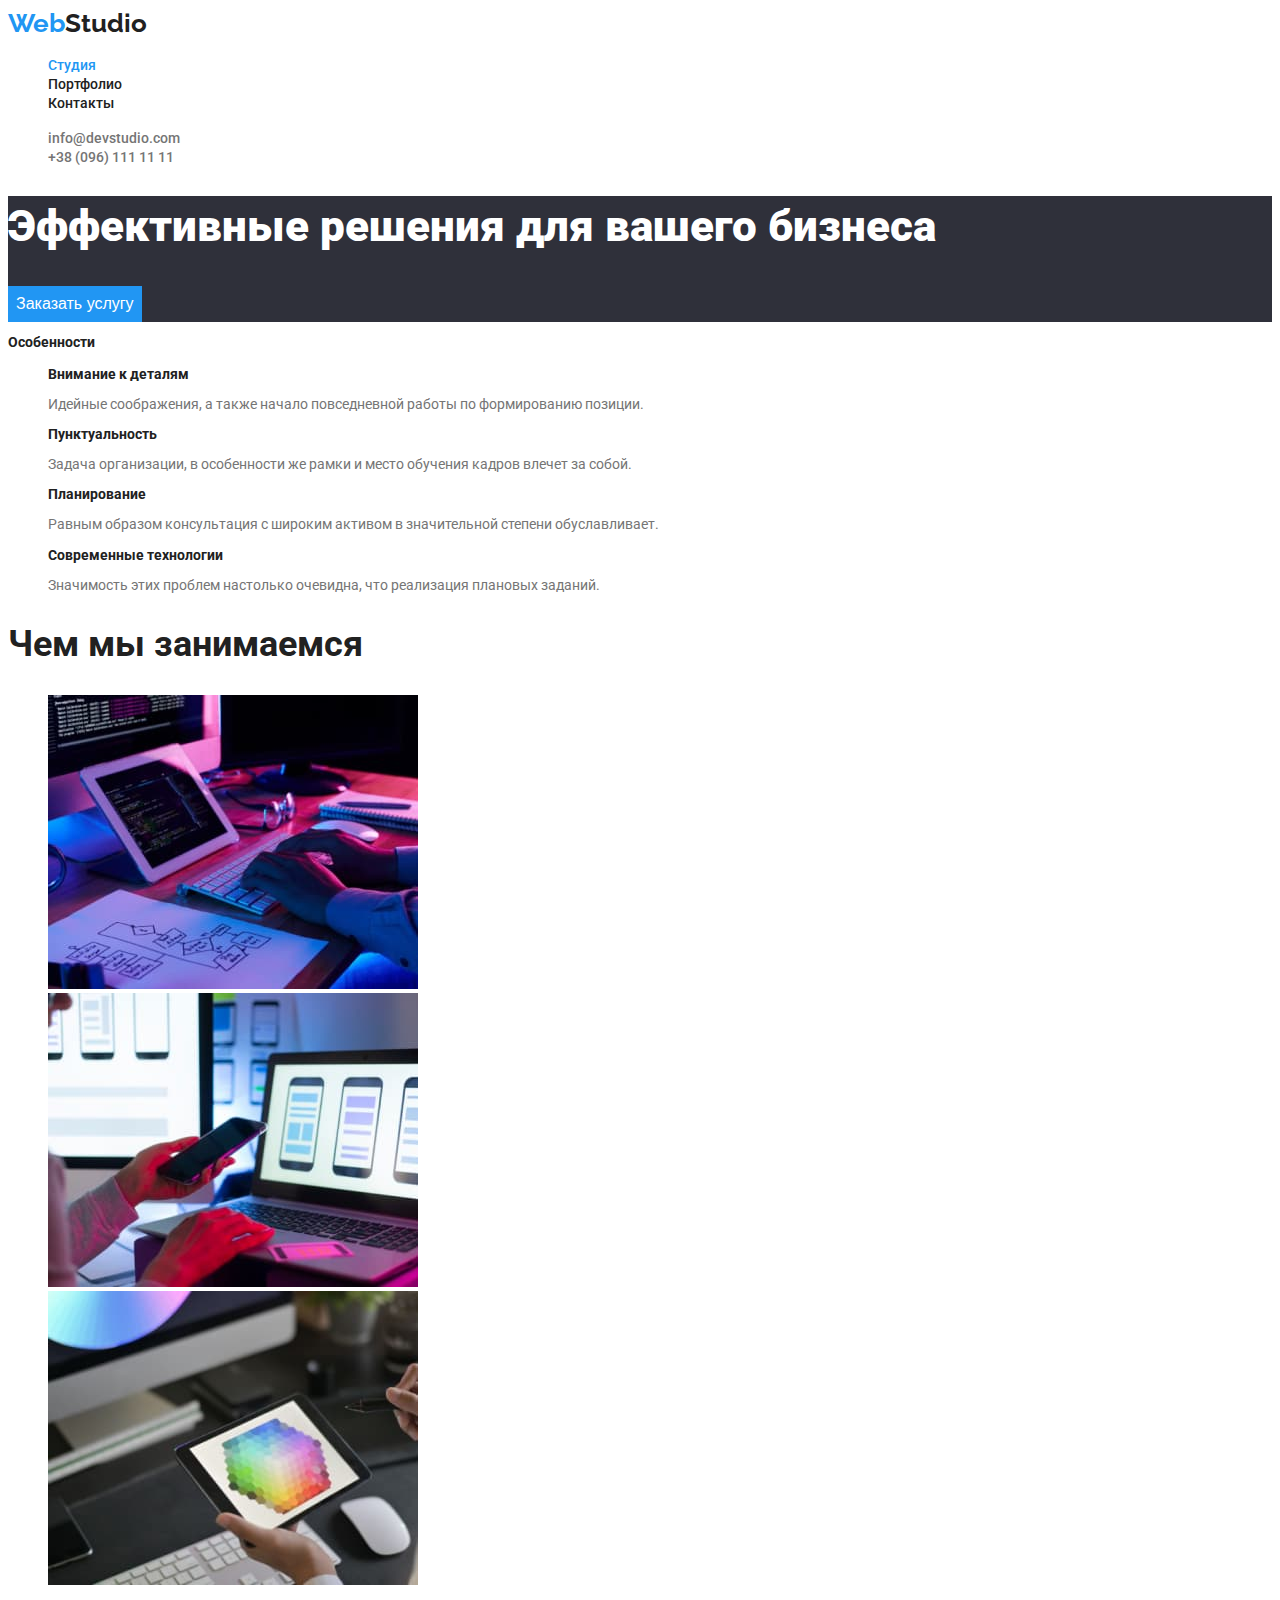
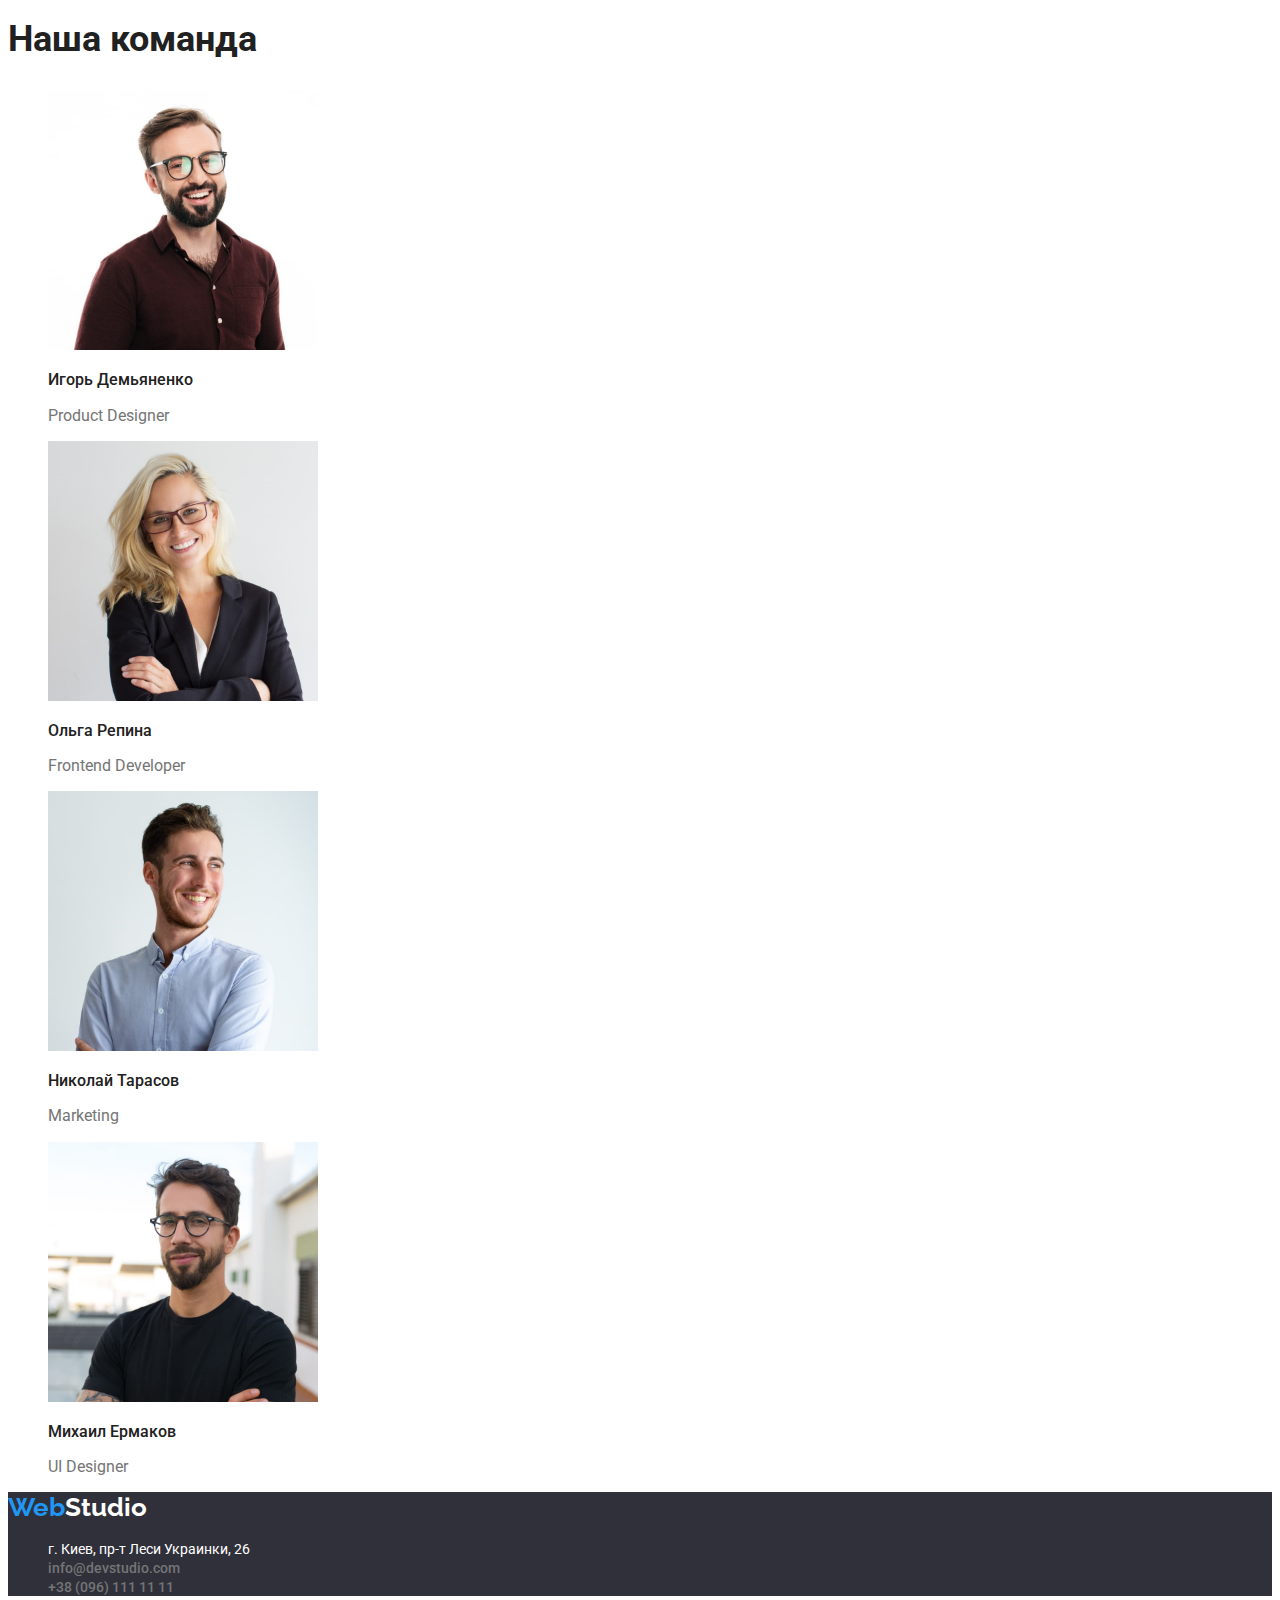
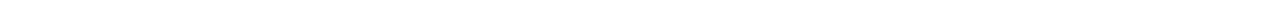
==== commit a7902f43: "привожу в порядок всё" ====
--- a/index.html
+++ b/index.html
@@ -14,12 +14,12 @@
   <body>
     <!--Верхняя линия-->
     <header>
+      <!--Навигация-->
       <nav>
         <a href="./" class="webstudio-link">Web<span class="studio">Studio</span></a>
-        <!--Навигация-->
-        <ul class="links-navigation">
+        <ul class="navigation">
           <li>
-            <a href="" class="link active">Студия</a>
+            <a href="./index.html" class="link active">Студия</a>
           </li>
           <li>
             <a href="./portfolio.html" class="link">Портфолио</a>
@@ -30,7 +30,7 @@
         </ul>
       </nav>
       <!--Как связаться-->
-      <ul class="our-contacts">
+      <ul class="contacts">
         <li>
           <a href="info@devstudio.com" class="email-contact">info@devstudio.com</a>
         </li>
@@ -39,16 +39,17 @@
         </li>
       </ul>
     </header>
-    <!--Шапка-->
+    <!--Основной контент-->
     <main>
+      <!--Шапка-->
       <section class="solutions">
         <h1 class="header-solutions">Эффективные решения для вашего бизнеса</h1>
         <button type="button" class="button primary" name="order_service">Заказать услугу</button>
       </section>
       <!--Особенности-->
       <section>
-        <h2>Особенности</h2>
-        <ul class="features">
+        <h2 class="header-features">Особенности</h2>
+        <ul class="features-list">
           <li>
             <h3 class="header-features">Внимание к деталям</h3>
             <p class="text-features">
@@ -78,7 +79,7 @@
       <!--Чем мы занимаемся-->
       <section>
         <h2 class="header-what-we-do">Чем мы занимаемся</h2>
-        <ul class="what-we-do">
+        <ul class="what-we-do-list">
           <li>
             <img
               src="./images/img1.jpg"
@@ -141,7 +142,7 @@
     <footer class="footer">
       <a href="./" class="webstudio-link">Web<span class="studio-footer">Studio</span></a>
       <address class="footer-address">
-        <ul class="footer-list">
+        <ul class="footer-contacts">
           <li>
             <a
               href="https://www.google.com.ua/maps/place/%D0%B1%D1%83%D0%BB.+%D0%9B%D0%B5%D1%81%D0%B8+%D0%A3%D0%BA%D1%80%D0%B0%D0%B8%D0%BD%D0%BA%D0%B8,+26,+%D0%9A%D0%B8%D0%B5%D0%B2,+02000/@50.4265807,30.5361971,17z/data=!3m1!4b1!4m5!3m4!1s0x40d4cf0e033ecbe9:0x57a4dffefec77da0!8m2!3d50.4265807!4d30.5383858?hl=ru"
--- a/css/styles.css
+++ b/css/styles.css
@@ -18,19 +18,8 @@
   background-color: var(--primary-color);
 }
 
-/* убираю точки в li */
-.features,
-.what-we-do,
-.our-team,
-.links-navigation,
-.our-contacts,
-.buttons,
-.projects-list-description,
-.footer-list {
-  list-style-type: none;
-}
-
-/* верхняя линия, навигация */
+/* верхняя линия */
+/* логотип */
 .webstudio-link {
   font-family: 'Raleway', sans-serif;
   font-weight: 700;
@@ -42,6 +31,7 @@
 .studio {
   color: var(--primary-text-color);
 }
+/* навигация */
 .link {
   font-weight: 500;
   font-size: 14px;
@@ -51,6 +41,10 @@
 }
 .active {
   color: var(--accent-color);
+}
+.link.active:hover,
+:focus {
+  color: var(--primary-text-color);
 }
 .link:hover,
 :focus {
@@ -76,6 +70,114 @@
   color: var(--accent-color);
 }
 
+/* шапка */
+.solutions {
+  background-color: var(--footer-bg-color);
+}
+.header-solutions {
+  font-weight: 900;
+  font-size: 44px;
+  line-height: 1.38;
+  color: var(--primary-color);
+}
+
+/* особенности */
+.header-features {
+  font-weight: 700;
+  font-size: 14px;
+  line-height: 1.15;
+  color: var(--primary-text-color);
+}
+.text-features {
+  font-weight: 400;
+  font-size: 14px;
+  line-height: 1.15;
+  color: var(--secondary-text-color);
+}
+
+/* чем мы занимаемся */
+.header-what-we-do {
+  font-weight: 700;
+  font-size: 36px;
+  line-height: 1.17;
+  color: var(--primary-text-color);
+}
+
+/* наша команда */
+.header-team {
+  font-weight: 700;
+  font-size: 36px;
+  line-height: 1.17;
+  color: var(--primary-text-color);
+}
+.header-team-people {
+  font-weight: 500;
+  font-size: 16px;
+  line-height: 1.2;
+  color: var(--primary-text-color);
+}
+.text-team-people {
+  font-weight: 400;
+  font-size: 16px;
+  line-height: 1.2;
+  color: var(--secondary-text-color);
+}
+
+/* кнопки */
+.button {
+  font-weight: 500;
+  font-size: 16px;
+  line-height: 1.9;
+  cursor: pointer;
+  border-color: transparent;
+}
+/* свойства кнопки primary */
+.button.primary {
+  color: var(--primary-color);
+  background-color: var(--accent-color);
+}
+.button.primary:hover {
+  color: var(--primary-text-color);
+  background-color: var(--buttons-bg-color);
+}
+.button.primary:focus {
+  color: var(--primary-text-color);
+  background-color: var(--buttons-bg-color);
+}
+/* свойства кнопки secondary */
+.button.secondary {
+  color: var(--primary-text-color);
+  background-color: var(--buttons-bg-color);
+}
+.button.secondary:hover {
+  color: var(--primary-color);
+  background-color: var(--accent-color);
+}
+.button.secondary:focus {
+  color: var(--primary-color);
+  background-color: var(--accent-color);
+}
+
+/* наши проекты */
+.header-project {
+  font-weight: 700;
+  font-size: 18px;
+  line-height: 2;
+  color: var(--primary-text-color);
+}
+.text-project {
+  font-weight: 700;
+  font-size: 16px;
+  line-height: 1.9;
+  color: var(--secondary-text-color);
+}
+/* футер */
+.footer {
+  background: var(--footer-bg-color);
+}
+.studio-footer {
+  color: var(--primary-color);
+}
 /* адрес из футера */
 .address-link {
   font-style: normal;
@@ -86,111 +188,14 @@
   color: var(--primary-color);
 }
 
-/* шапка */
-.solutions {
-  background-color: var(--footer-bg-color);
-}
-.header-solutions {
-  font-weight: 900;
-  font-size: 44px;
-  line-height: 1.38;
-  color: var(--primary-color);
-}
-
-/* особенности */
-.header-features {
-  font-weight: 700;
-  font-size: 14px;
-  line-height: 1.15;
-  color: var(--primary-text-color);
-}
-.text-features {
-  font-weight: 400;
-  font-size: 14px;
-  line-height: 1.15;
-  color: var(--secondary-text-color);
-}
-
-/* чем мы занимаемся */
-.header-what-we-do {
-  font-weight: 700;
-  font-size: 36px;
-  line-height: 1.17;
-  color: var(--primary-text-color);
-}
-
-/* наша команда */
-.header-team {
-  font-weight: 700;
-  font-size: 36px;
-  line-height: 1.17;
-  color: var(--primary-text-color);
-}
-.header-team-people {
-  font-weight: 500;
-  font-size: 16px;
-  line-height: 1.2;
-  color: var(--primary-text-color);
-}
-.text-team-people {
-  font-weight: 400;
-  font-size: 16px;
-  line-height: 1.2;
-  color: var(--secondary-text-color);
-}
-
-/* кнопки */
-.button {
-  font-weight: 500;
-  font-size: 16px;
-  line-height: 1.9;
-  cursor: pointer;
-  border-color: transparent;
-}
-/* свойства кнопки primary */
-.button.primary {
-  color: var(--primary-color);
-  background-color: var(--accent-color);
-}
-.button.primary:hover {
-  color: var(--primary-text-color);
-  background-color: var(--buttons-bg-color);
-}
-.button.primary:focus {
-  color: var(--primary-text-color);
-  background-color: var(--buttons-bg-color);
-}
-/* свойства кнопки secondary */
-.button.secondary {
-  color: var(--primary-text-color);
-  background-color: var(--buttons-bg-color);
-}
-.button.secondary:hover {
-  color: var(--primary-color);
-  background-color: var(--accent-color);
-}
-.button.secondary:focus {
-  color: var(--primary-color);
-  background-color: var(--accent-color);
-}
-
-/* наши проекты */
-.header-project {
-  font-weight: 700;
-  font-size: 18px;
-  line-height: 2;
-  color: var(--primary-text-color);
-}
-.header-text {
-  font-weight: 700;
-  font-size: 16px;
-  line-height: 1.9;
-  color: var(--secondary-text-color);
-}
-/* футер */
-.footer {
-  background: var(--footer-bg-color);
-}
-.studio-footer {
-  color: var(--primary-color);
-}
+/* убираю точки в li */
+.features-list,
+.what-we-do-list,
+.our-team,
+.navigation,
+.contacts,
+.buttons,
+.projects-list,
+.footer-contacts {
+  list-style-type: none;
+}
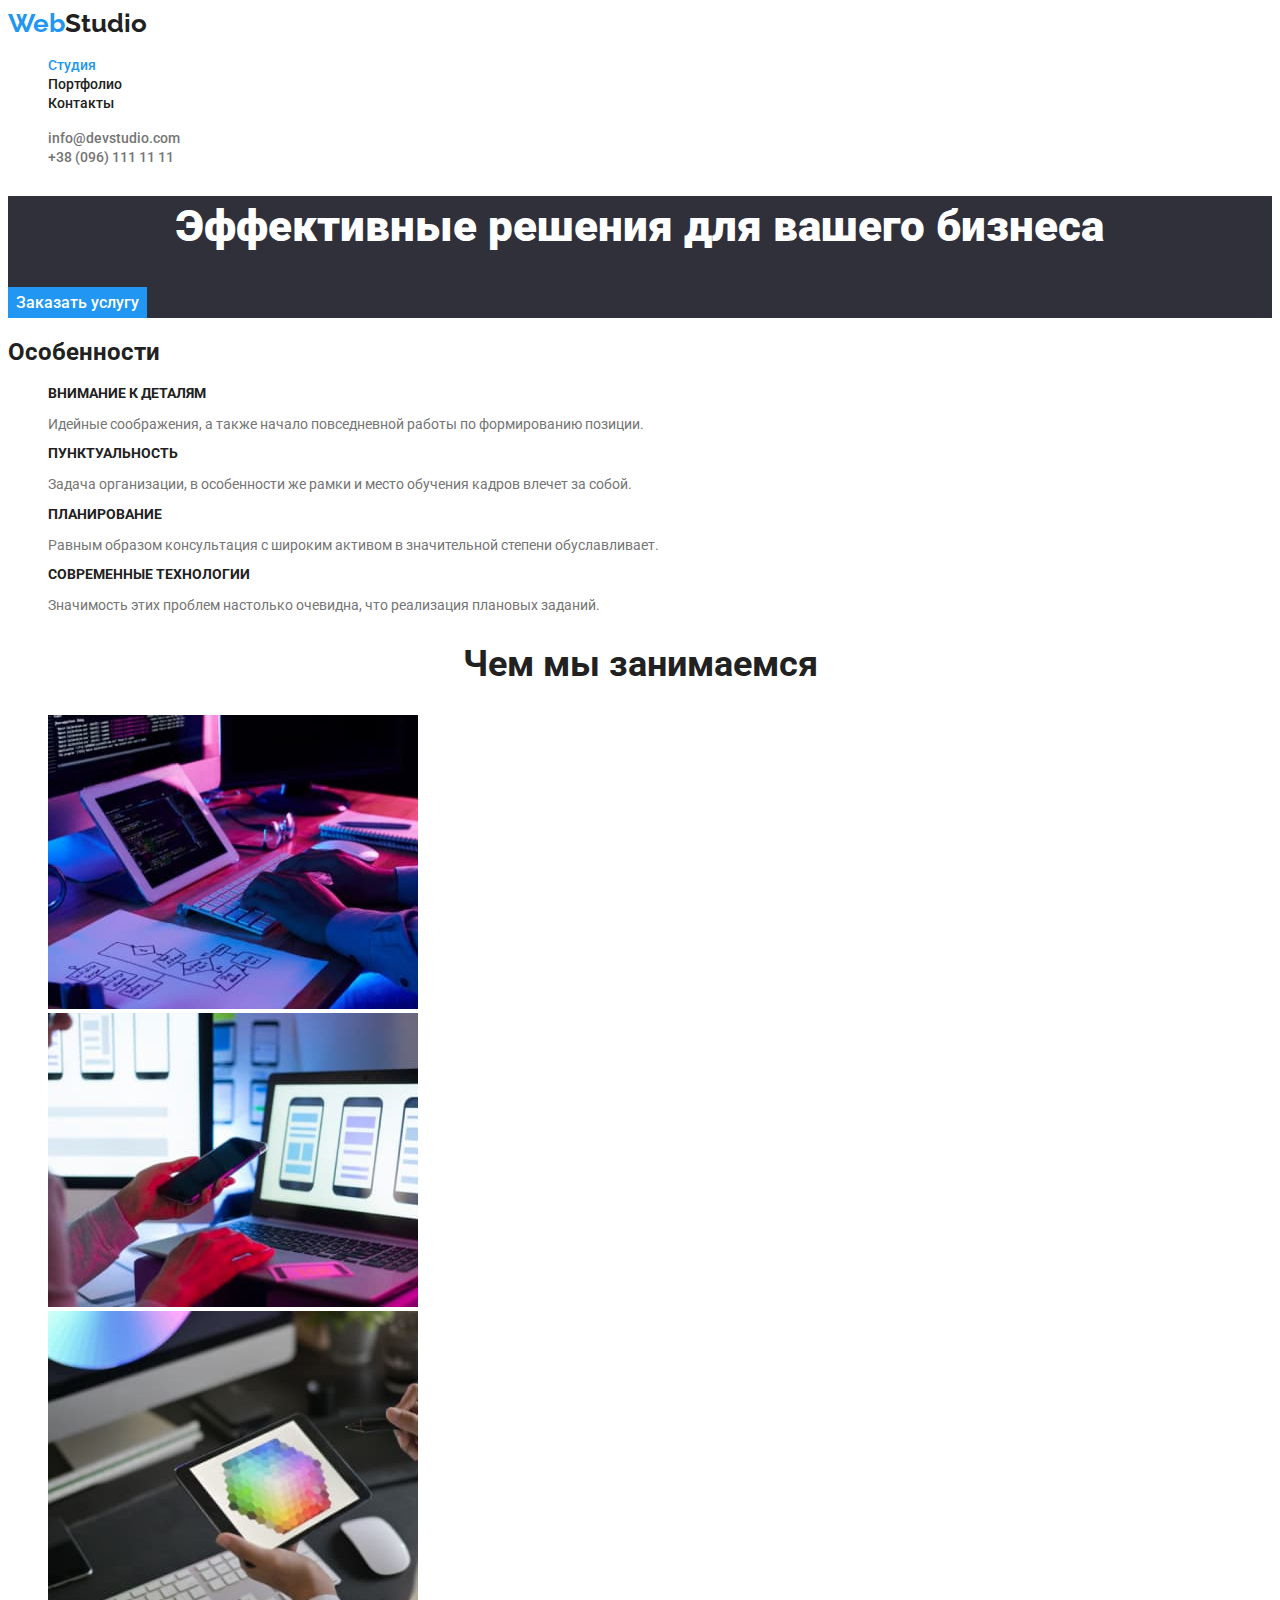
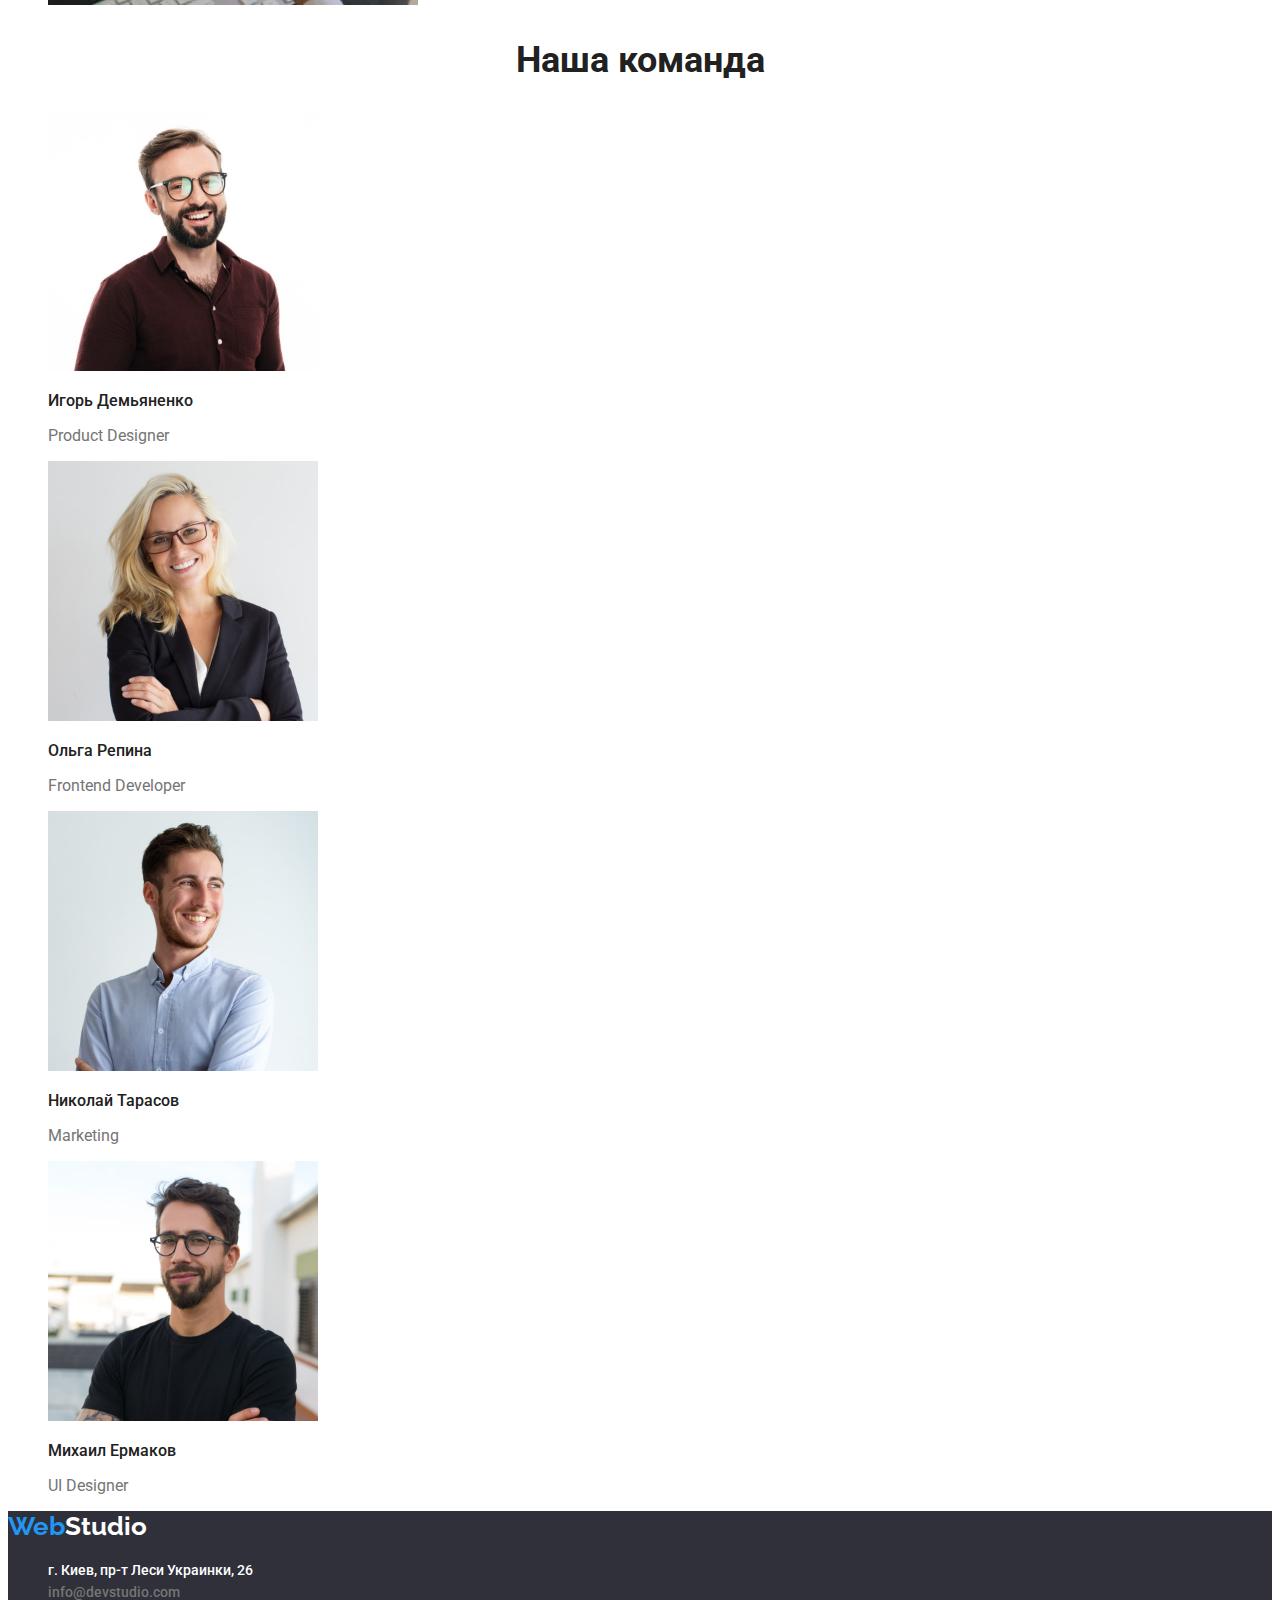
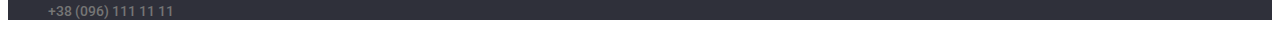
==== commit ed57fda0: "доработал домашку" ====
--- a/index.html
+++ b/index.html
@@ -19,7 +19,7 @@
         <a href="./" class="webstudio-link">Web<span class="studio">Studio</span></a>
         <ul class="navigation">
           <li>
-            <a href="./index.html" class="link active">Студия</a>
+            <a href="./index.html" class="link current">Студия</a>
           </li>
           <li>
             <a href="./portfolio.html" class="link">Портфолио</a>
@@ -44,33 +44,35 @@
       <!--Шапка-->
       <section class="solutions">
         <h1 class="header-solutions">Эффективные решения для вашего бизнеса</h1>
-        <button type="button" class="button primary" name="order_service">Заказать услугу</button>
+        <button type="button" class="button primary solution" name="order_service">
+          Заказать услугу
+        </button>
       </section>
       <!--Особенности-->
       <section>
-        <h2 class="header-features">Особенности</h2>
+        <h2 class="features-header">Особенности</h2>
         <ul class="features-list">
           <li>
-            <h3 class="header-features">Внимание к деталям</h3>
-            <p class="text-features">
+            <h3 class="header-feature">Внимание к деталям</h3>
+            <p class="text-feature">
               Идейные соображения, а также начало повседневной работы по формированию позиции.
             </p>
           </li>
           <li>
-            <h3 class="header-features">Пунктуальность</h3>
-            <p class="text-features">
+            <h3 class="header-feature">Пунктуальность</h3>
+            <p class="text-feature">
               Задача организации, в особенности же рамки и место обучения кадров влечет за собой.
             </p>
           </li>
           <li>
-            <h3 class="header-features">Планирование</h3>
-            <p class="text-features">
+            <h3 class="header-feature">Планирование</h3>
+            <p class="text-feature">
               Равным образом консультация с широким активом в значительной степени обуславливает.
             </p>
           </li>
           <li>
-            <h3 class="header-features">Современные технологии</h3>
-            <p class="text-features">
+            <h3 class="header-feature">Современные технологии</h3>
+            <p class="text-feature">
               Значимость этих проблем настолько очевидна, что реализация плановых заданий.
             </p>
           </li>
--- a/css/styles.css
+++ b/css/styles.css
@@ -35,19 +35,19 @@
 .link {
   font-weight: 500;
   font-size: 14px;
-  line-height: 1.15;
-  text-decoration: none;
-  color: var(--primary-text-color);
-}
-.active {
-  color: var(--accent-color);
-}
-.link.active:hover,
-:focus {
+  line-height: 1.14;
+  text-decoration: none;
+  color: var(--primary-text-color);
+}
+.link.current {
+  color: var(--accent-color);
+}
+.link.current:hover,
+.link.current:focus {
   color: var(--primary-text-color);
 }
 .link:hover,
-:focus {
+.link:focus {
   color: var(--accent-color);
 }
 
@@ -57,16 +57,16 @@
   font-style: normal;
   font-weight: 500;
   font-size: 14px;
-  line-height: 1.15;
+  line-height: 1.14;
   text-decoration: none;
   color: var(--secondary-text-color);
 }
 .email-contact:hover,
-:focus {
+.email-contact:focus {
   color: var(--accent-color);
 }
 .tel-contact:hover,
-:focus {
+.tel-contact:focus {
   color: var(--accent-color);
 }
 
@@ -77,21 +77,22 @@
 .header-solutions {
   font-weight: 900;
   font-size: 44px;
-  line-height: 1.38;
+  line-height: 1.4;
+  text-align: center;
   color: var(--primary-color);
 }
 
 /* особенности */
-.header-features {
-  font-weight: 700;
-  font-size: 14px;
-  line-height: 1.15;
-  color: var(--primary-text-color);
-}
-.text-features {
+.header-feature {
+  font-weight: 700;
+  font-size: 14px;
+  line-height: 1.14;
+  text-transform: uppercase;
+}
+.text-feature {
   font-weight: 400;
   font-size: 14px;
-  line-height: 1.15;
+  line-height: 1.17;
   color: var(--secondary-text-color);
 }
 
@@ -100,7 +101,7 @@
   font-weight: 700;
   font-size: 36px;
   line-height: 1.17;
-  color: var(--primary-text-color);
+  text-align: center;
 }
 
 /* наша команда */
@@ -108,57 +109,56 @@
   font-weight: 700;
   font-size: 36px;
   line-height: 1.17;
-  color: var(--primary-text-color);
+  text-align: center;
 }
 .header-team-people {
   font-weight: 500;
   font-size: 16px;
-  line-height: 1.2;
-  color: var(--primary-text-color);
+  line-height: 1.19;
 }
 .text-team-people {
   font-weight: 400;
   font-size: 16px;
-  line-height: 1.2;
+  line-height: 1.19;
   color: var(--secondary-text-color);
 }
 
 /* кнопки */
 .button {
-  font-weight: 500;
-  font-size: 16px;
-  line-height: 1.9;
+  font-family: inherit;
+  font-weight: 500;
+  font-size: 16px;
+  line-height: 1.6;
   cursor: pointer;
   border-color: transparent;
 }
+
 /* свойства кнопки primary */
 .button.primary {
   color: var(--primary-color);
   background-color: var(--accent-color);
 }
-.button.primary:hover {
+.button.primary:hover,
+.button.primary:focus {
   color: var(--primary-text-color);
   background-color: var(--buttons-bg-color);
 }
-.button.primary:focus {
-  color: var(--primary-text-color);
-  background-color: var(--buttons-bg-color);
-}
+
 /* свойства кнопки secondary */
 .button.secondary {
   color: var(--primary-text-color);
   background-color: var(--buttons-bg-color);
 }
-.button.secondary:hover {
+.button.secondary:hover,
+.button.secondary:focus {
   color: var(--primary-color);
   background-color: var(--accent-color);
 }
-.button.secondary:focus {
-  color: var(--primary-color);
-  background-color: var(--accent-color);
-}
 
 /* наши проекты */
+.project-link {
+  text-decoration: none;
+}
 .header-project {
   font-weight: 700;
   font-size: 18px;
@@ -166,7 +166,7 @@
   color: var(--primary-text-color);
 }
 .text-project {
-  font-weight: 700;
+  font-weight: 500;
   font-size: 16px;
   line-height: 1.9;
   color: var(--secondary-text-color);
@@ -181,9 +181,9 @@
 /* адрес из футера */
 .address-link {
   font-style: normal;
-  font-weight: 400;
-  font-size: 14px;
-  line-height: 1.15;
+  font-weight: 500;
+  font-size: 14px;
+  line-height: 1.7;
   text-decoration: none;
   color: var(--primary-color);
 }
